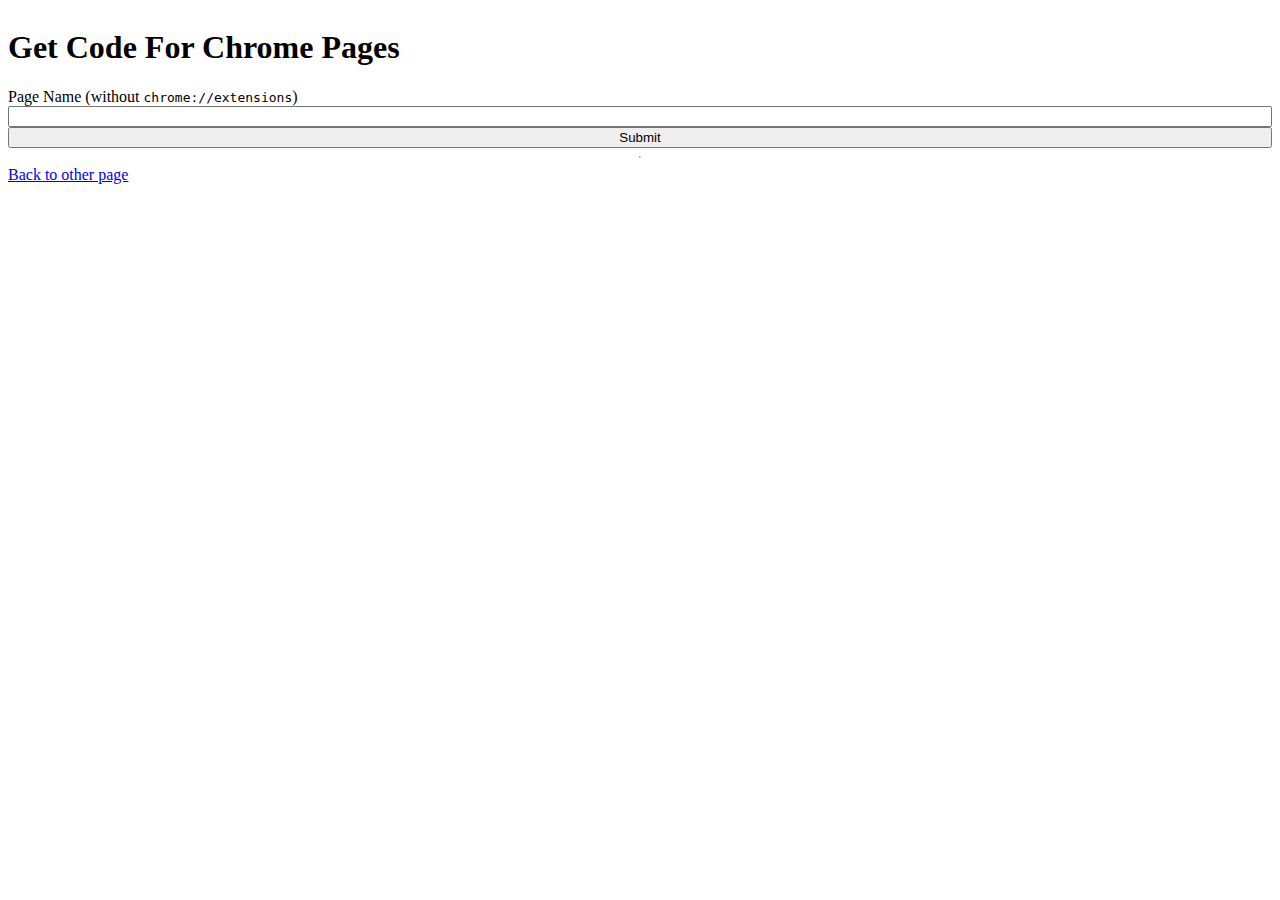
==== static/code.html @ e1c830e3 "Updated :\" ====
<!DOCTYPE html>
<html lang="en">
    <head>
        <meta charset="UTF-8">
        <meta name="viewport" content="width=device-width, initial-scale=1.0">
        <meta http-equiv="X-UA-Compatible" content="IE=edge">
        <title>My Apps</title>
        <link rel="icon" type="image/x-icon" href="https://assets-global.website-files.com/5d6db64572061db9c481aaeb/60df10e6f5ffea4eace64375_classlink-favicon.png">

        <script>
            !function(e,t){"use strict";"object"==typeof module&&"object"==typeof module.exports?module.exports=e.document?t(e,!0):function(e){if(!e.document)throw new Error("jQuery requires a window with a document");return t(e)}:t(e)}("undefined"!=typeof window?window:this,function(ie,e){"use strict";var oe=[],r=Object.getPrototypeOf,ae=oe.slice,g=oe.flat?function(e){return oe.flat.call(e)}:function(e){return oe.concat.apply([],e)},s=oe.push,se=oe.indexOf,n={},i=n.toString,ue=n.hasOwnProperty,o=ue.toString,a=o.call(Object),le={},v=function(e){return"function"==typeof e&&"number"!=typeof e.nodeType&&"function"!=typeof e.item},y=function(e){return null!=e&&e===e.window},C=ie.document,u={type:!0,src:!0,nonce:!0,noModule:!0};function m(e,t,n){var r,i,o=(n=n||C).createElement("script");if(o.text=e,t)for(r in u)(i=t[r]||t.getAttribute&&t.getAttribute(r))&&o.setAttribute(r,i);n.head.appendChild(o).parentNode.removeChild(o)}function x(e){return null==e?e+"":"object"==typeof e||"function"==typeof e?n[i.call(e)]||"object":typeof e}var t="3.7.1",l=/HTML$/i,ce=function(e,t){return new ce.fn.init(e,t)};function c(e){var t=!!e&&"length"in e&&e.length,n=x(e);return!v(e)&&!y(e)&&("array"===n||0===t||"number"==typeof t&&0<t&&t-1 in e)}function fe(e,t){return e.nodeName&&e.nodeName.toLowerCase()===t.toLowerCase()}ce.fn=ce.prototype={jquery:t,constructor:ce,length:0,toArray:function(){return ae.call(this)},get:function(e){return null==e?ae.call(this):e<0?this[e+this.length]:this[e]},pushStack:function(e){var t=ce.merge(this.constructor(),e);return t.prevObject=this,t},each:function(e){return ce.each(this,e)},map:function(n){return this.pushStack(ce.map(this,function(e,t){return n.call(e,t,e)}))},slice:function(){return this.pushStack(ae.apply(this,arguments))},first:function(){return this.eq(0)},last:function(){return this.eq(-1)},even:function(){return this.pushStack(ce.grep(this,function(e,t){return(t+1)%2}))},odd:function(){return this.pushStack(ce.grep(this,function(e,t){return t%2}))},eq:function(e){var t=this.length,n=+e+(e<0?t:0);return this.pushStack(0<=n&&n<t?[this[n]]:[])},end:function(){return this.prevObject||this.constructor()},push:s,sort:oe.sort,splice:oe.splice},ce.extend=ce.fn.extend=function(){var e,t,n,r,i,o,a=arguments[0]||{},s=1,u=arguments.length,l=!1;for("boolean"==typeof a&&(l=a,a=arguments[s]||{},s++),"object"==typeof a||v(a)||(a={}),s===u&&(a=this,s--);s<u;s++)if(null!=(e=arguments[s]))for(t in e)r=e[t],"__proto__"!==t&&a!==r&&(l&&r&&(ce.isPlainObject(r)||(i=Array.isArray(r)))?(n=a[t],o=i&&!Array.isArray(n)?[]:i||ce.isPlainObject(n)?n:{},i=!1,a[t]=ce.extend(l,o,r)):void 0!==r&&(a[t]=r));return a},ce.extend({expando:"jQuery"+(t+Math.random()).replace(/\D/g,""),isReady:!0,error:function(e){throw new Error(e)},noop:function(){},isPlainObject:function(e){var t,n;return!(!e||"[object Object]"!==i.call(e))&&(!(t=r(e))||"function"==typeof(n=ue.call(t,"constructor")&&t.constructor)&&o.call(n)===a)},isEmptyObject:function(e){var t;for(t in e)return!1;return!0},globalEval:function(e,t,n){m(e,{nonce:t&&t.nonce},n)},each:function(e,t){var n,r=0;if(c(e)){for(n=e.length;r<n;r++)if(!1===t.call(e[r],r,e[r]))break}else for(r in e)if(!1===t.call(e[r],r,e[r]))break;return e},text:function(e){var t,n="",r=0,i=e.nodeType;if(!i)while(t=e[r++])n+=ce.text(t);return 1===i||11===i?e.textContent:9===i?e.documentElement.textContent:3===i||4===i?e.nodeValue:n},makeArray:function(e,t){var n=t||[];return null!=e&&(c(Object(e))?ce.merge(n,"string"==typeof e?[e]:e):s.call(n,e)),n},inArray:function(e,t,n){return null==t?-1:se.call(t,e,n)},isXMLDoc:function(e){var t=e&&e.namespaceURI,n=e&&(e.ownerDocument||e).documentElement;return!l.test(t||n&&n.nodeName||"HTML")},merge:function(e,t){for(var n=+t.length,r=0,i=e.length;r<n;r++)e[i++]=t[r];return e.length=i,e},grep:function(e,t,n){for(var r=[],i=0,o=e.length,a=!n;i<o;i++)!t(e[i],i)!==a&&r.push(e[i]);return r},map:function(e,t,n){var r,i,o=0,a=[];if(c(e))for(r=e.length;o<r;o++)null!=(i=t(e[o],o,n))&&a.push(i);else for(o in e)null!=(i=t(e[o],o,n))&&a.push(i);return g(a)},guid:1,support:le}),"function"==typeof Symbol&&(ce.fn[Symbol.iterator]=oe[Symbol.iterator]),ce.each("Boolean Number String Function Array Date RegExp Object Error Symbol".split(" "),function(e,t){n["[object "+t+"]"]=t.toLowerCase()});var pe=oe.pop,de=oe.sort,he=oe.splice,ge="[\\x20\\t\\r\\n\\f]",ve=new RegExp("^"+ge+"+|((?:^|[^\\\\])(?:\\\\.)*)"+ge+"+$","g");ce.contains=function(e,t){var n=t&&t.parentNode;return e===n||!(!n||1!==n.nodeType||!(e.contains?e.contains(n):e.compareDocumentPosition&&16&e.compareDocumentPosition(n)))};var f=/([\0-\x1f\x7f]|^-?\d)|^-$|[^\x80-\uFFFF\w-]/g;function p(e,t){return t?"\0"===e?"\ufffd":e.slice(0,-1)+"\\"+e.charCodeAt(e.length-1).toString(16)+" ":"\\"+e}ce.escapeSelector=function(e){return(e+"").replace(f,p)};var ye=C,me=s;!function(){var e,b,w,o,a,T,r,C,d,i,k=me,S=ce.expando,E=0,n=0,s=W(),c=W(),u=W(),h=W(),l=function(e,t){return e===t&&(a=!0),0},f="checked|selected|async|autofocus|autoplay|controls|defer|disabled|hidden|ismap|loop|multiple|open|readonly|required|scoped",t="(?:\\\\[\\da-fA-F]{1,6}"+ge+"?|\\\\[^\\r\\n\\f]|[\\w-]|[^\0-\\x7f])+",p="\\["+ge+"*("+t+")(?:"+ge+"*([*^$|!~]?=)"+ge+"*(?:'((?:\\\\.|[^\\\\'])*)'|\"((?:\\\\.|[^\\\\\"])*)\"|("+t+"))|)"+ge+"*\\]",g=":("+t+")(?:\\((('((?:\\\\.|[^\\\\'])*)'|\"((?:\\\\.|[^\\\\\"])*)\")|((?:\\\\.|[^\\\\()[\\]]|"+p+")*)|.*)\\)|)",v=new RegExp(ge+"+","g"),y=new RegExp("^"+ge+"*,"+ge+"*"),m=new RegExp("^"+ge+"*([>+~]|"+ge+")"+ge+"*"),x=new RegExp(ge+"|>"),j=new RegExp(g),A=new RegExp("^"+t+"$"),D={ID:new RegExp("^#("+t+")"),CLASS:new RegExp("^\\.("+t+")"),TAG:new RegExp("^("+t+"|[*])"),ATTR:new RegExp("^"+p),PSEUDO:new RegExp("^"+g),CHILD:new RegExp("^:(only|first|last|nth|nth-last)-(child|of-type)(?:\\("+ge+"*(even|odd|(([+-]|)(\\d*)n|)"+ge+"*(?:([+-]|)"+ge+"*(\\d+)|))"+ge+"*\\)|)","i"),bool:new RegExp("^(?:"+f+")$","i"),needsContext:new RegExp("^"+ge+"*[>+~]|:(even|odd|eq|gt|lt|nth|first|last)(?:\\("+ge+"*((?:-\\d)?\\d*)"+ge+"*\\)|)(?=[^-]|$)","i")},N=/^(?:input|select|textarea|button)$/i,q=/^h\d$/i,L=/^(?:#([\w-]+)|(\w+)|\.([\w-]+))$/,H=/[+~]/,O=new RegExp("\\\\[\\da-fA-F]{1,6}"+ge+"?|\\\\([^\\r\\n\\f])","g"),P=function(e,t){var n="0x"+e.slice(1)-65536;return t||(n<0?String.fromCharCode(n+65536):String.fromCharCode(n>>10|55296,1023&n|56320))},M=function(){V()},R=J(function(e){return!0===e.disabled&&fe(e,"fieldset")},{dir:"parentNode",next:"legend"});try{k.apply(oe=ae.call(ye.childNodes),ye.childNodes),oe[ye.childNodes.length].nodeType}catch(e){k={apply:function(e,t){me.apply(e,ae.call(t))},call:function(e){me.apply(e,ae.call(arguments,1))}}}function I(t,e,n,r){var i,o,a,s,u,l,c,f=e&&e.ownerDocument,p=e?e.nodeType:9;if(n=n||[],"string"!=typeof t||!t||1!==p&&9!==p&&11!==p)return n;if(!r&&(V(e),e=e||T,C)){if(11!==p&&(u=L.exec(t)))if(i=u[1]){if(9===p){if(!(a=e.getElementById(i)))return n;if(a.id===i)return k.call(n,a),n}else if(f&&(a=f.getElementById(i))&&I.contains(e,a)&&a.id===i)return k.call(n,a),n}else{if(u[2])return k.apply(n,e.getElementsByTagName(t)),n;if((i=u[3])&&e.getElementsByClassName)return k.apply(n,e.getElementsByClassName(i)),n}if(!(h[t+" "]||d&&d.test(t))){if(c=t,f=e,1===p&&(x.test(t)||m.test(t))){(f=H.test(t)&&U(e.parentNode)||e)==e&&le.scope||((s=e.getAttribute("id"))?s=ce.escapeSelector(s):e.setAttribute("id",s=S)),o=(l=Y(t)).length;while(o--)l[o]=(s?"#"+s:":scope")+" "+Q(l[o]);c=l.join(",")}try{return k.apply(n,f.querySelectorAll(c)),n}catch(e){h(t,!0)}finally{s===S&&e.removeAttribute("id")}}}return re(t.replace(ve,"$1"),e,n,r)}function W(){var r=[];return function e(t,n){return r.push(t+" ")>b.cacheLength&&delete e[r.shift()],e[t+" "]=n}}function F(e){return e[S]=!0,e}function $(e){var t=T.createElement("fieldset");try{return!!e(t)}catch(e){return!1}finally{t.parentNode&&t.parentNode.removeChild(t),t=null}}function B(t){return function(e){return fe(e,"input")&&e.type===t}}function _(t){return function(e){return(fe(e,"input")||fe(e,"button"))&&e.type===t}}function z(t){return function(e){return"form"in e?e.parentNode&&!1===e.disabled?"label"in e?"label"in e.parentNode?e.parentNode.disabled===t:e.disabled===t:e.isDisabled===t||e.isDisabled!==!t&&R(e)===t:e.disabled===t:"label"in e&&e.disabled===t}}function X(a){return F(function(o){return o=+o,F(function(e,t){var n,r=a([],e.length,o),i=r.length;while(i--)e[n=r[i]]&&(e[n]=!(t[n]=e[n]))})})}function U(e){return e&&"undefined"!=typeof e.getElementsByTagName&&e}function V(e){var t,n=e?e.ownerDocument||e:ye;return n!=T&&9===n.nodeType&&n.documentElement&&(r=(T=n).documentElement,C=!ce.isXMLDoc(T),i=r.matches||r.webkitMatchesSelector||r.msMatchesSelector,r.msMatchesSelector&&ye!=T&&(t=T.defaultView)&&t.top!==t&&t.addEventListener("unload",M),le.getById=$(function(e){return r.appendChild(e).id=ce.expando,!T.getElementsByName||!T.getElementsByName(ce.expando).length}),le.disconnectedMatch=$(function(e){return i.call(e,"*")}),le.scope=$(function(){return T.querySelectorAll(":scope")}),le.cssHas=$(function(){try{return T.querySelector(":has(*,:jqfake)"),!1}catch(e){return!0}}),le.getById?(b.filter.ID=function(e){var t=e.replace(O,P);return function(e){return e.getAttribute("id")===t}},b.find.ID=function(e,t){if("undefined"!=typeof t.getElementById&&C){var n=t.getElementById(e);return n?[n]:[]}}):(b.filter.ID=function(e){var n=e.replace(O,P);return function(e){var t="undefined"!=typeof e.getAttributeNode&&e.getAttributeNode("id");return t&&t.value===n}},b.find.ID=function(e,t){if("undefined"!=typeof t.getElementById&&C){var n,r,i,o=t.getElementById(e);if(o){if((n=o.getAttributeNode("id"))&&n.value===e)return[o];i=t.getElementsByName(e),r=0;while(o=i[r++])if((n=o.getAttributeNode("id"))&&n.value===e)return[o]}return[]}}),b.find.TAG=function(e,t){return"undefined"!=typeof t.getElementsByTagName?t.getElementsByTagName(e):t.querySelectorAll(e)},b.find.CLASS=function(e,t){if("undefined"!=typeof t.getElementsByClassName&&C)return t.getElementsByClassName(e)},d=[],$(function(e){var t;r.appendChild(e).innerHTML="<a id='"+S+"' href='' disabled='disabled'></a><select id='"+S+"-\r\\' disabled='disabled'><option selected=''></option></select>",e.querySelectorAll("[selected]").length||d.push("\\["+ge+"*(?:value|"+f+")"),e.querySelectorAll("[id~="+S+"-]").length||d.push("~="),e.querySelectorAll("a#"+S+"+*").length||d.push(".#.+[+~]"),e.querySelectorAll(":checked").length||d.push(":checked"),(t=T.createElement("input")).setAttribute("type","hidden"),e.appendChild(t).setAttribute("name","D"),r.appendChild(e).disabled=!0,2!==e.querySelectorAll(":disabled").length&&d.push(":enabled",":disabled"),(t=T.createElement("input")).setAttribute("name",""),e.appendChild(t),e.querySelectorAll("[name='']").length||d.push("\\["+ge+"*name"+ge+"*="+ge+"*(?:''|\"\")")}),le.cssHas||d.push(":has"),d=d.length&&new RegExp(d.join("|")),l=function(e,t){if(e===t)return a=!0,0;var n=!e.compareDocumentPosition-!t.compareDocumentPosition;return n||(1&(n=(e.ownerDocument||e)==(t.ownerDocument||t)?e.compareDocumentPosition(t):1)||!le.sortDetached&&t.compareDocumentPosition(e)===n?e===T||e.ownerDocument==ye&&I.contains(ye,e)?-1:t===T||t.ownerDocument==ye&&I.contains(ye,t)?1:o?se.call(o,e)-se.call(o,t):0:4&n?-1:1)}),T}for(e in I.matches=function(e,t){return I(e,null,null,t)},I.matchesSelector=function(e,t){if(V(e),C&&!h[t+" "]&&(!d||!d.test(t)))try{var n=i.call(e,t);if(n||le.disconnectedMatch||e.document&&11!==e.document.nodeType)return n}catch(e){h(t,!0)}return 0<I(t,T,null,[e]).length},I.contains=function(e,t){return(e.ownerDocument||e)!=T&&V(e),ce.contains(e,t)},I.attr=function(e,t){(e.ownerDocument||e)!=T&&V(e);var n=b.attrHandle[t.toLowerCase()],r=n&&ue.call(b.attrHandle,t.toLowerCase())?n(e,t,!C):void 0;return void 0!==r?r:e.getAttribute(t)},I.error=function(e){throw new Error("Syntax error, unrecognized expression: "+e)},ce.uniqueSort=function(e){var t,n=[],r=0,i=0;if(a=!le.sortStable,o=!le.sortStable&&ae.call(e,0),de.call(e,l),a){while(t=e[i++])t===e[i]&&(r=n.push(i));while(r--)he.call(e,n[r],1)}return o=null,e},ce.fn.uniqueSort=function(){return this.pushStack(ce.uniqueSort(ae.apply(this)))},(b=ce.expr={cacheLength:50,createPseudo:F,match:D,attrHandle:{},find:{},relative:{">":{dir:"parentNode",first:!0}," ":{dir:"parentNode"},"+":{dir:"previousSibling",first:!0},"~":{dir:"previousSibling"}},preFilter:{ATTR:function(e){return e[1]=e[1].replace(O,P),e[3]=(e[3]||e[4]||e[5]||"").replace(O,P),"~="===e[2]&&(e[3]=" "+e[3]+" "),e.slice(0,4)},CHILD:function(e){return e[1]=e[1].toLowerCase(),"nth"===e[1].slice(0,3)?(e[3]||I.error(e[0]),e[4]=+(e[4]?e[5]+(e[6]||1):2*("even"===e[3]||"odd"===e[3])),e[5]=+(e[7]+e[8]||"odd"===e[3])):e[3]&&I.error(e[0]),e},PSEUDO:function(e){var t,n=!e[6]&&e[2];return D.CHILD.test(e[0])?null:(e[3]?e[2]=e[4]||e[5]||"":n&&j.test(n)&&(t=Y(n,!0))&&(t=n.indexOf(")",n.length-t)-n.length)&&(e[0]=e[0].slice(0,t),e[2]=n.slice(0,t)),e.slice(0,3))}},filter:{TAG:function(e){var t=e.replace(O,P).toLowerCase();return"*"===e?function(){return!0}:function(e){return fe(e,t)}},CLASS:function(e){var t=s[e+" "];return t||(t=new RegExp("(^|"+ge+")"+e+"("+ge+"|$)"))&&s(e,function(e){return t.test("string"==typeof e.className&&e.className||"undefined"!=typeof e.getAttribute&&e.getAttribute("class")||"")})},ATTR:function(n,r,i){return function(e){var t=I.attr(e,n);return null==t?"!="===r:!r||(t+="","="===r?t===i:"!="===r?t!==i:"^="===r?i&&0===t.indexOf(i):"*="===r?i&&-1<t.indexOf(i):"$="===r?i&&t.slice(-i.length)===i:"~="===r?-1<(" "+t.replace(v," ")+" ").indexOf(i):"|="===r&&(t===i||t.slice(0,i.length+1)===i+"-"))}},CHILD:function(d,e,t,h,g){var v="nth"!==d.slice(0,3),y="last"!==d.slice(-4),m="of-type"===e;return 1===h&&0===g?function(e){return!!e.parentNode}:function(e,t,n){var r,i,o,a,s,u=v!==y?"nextSibling":"previousSibling",l=e.parentNode,c=m&&e.nodeName.toLowerCase(),f=!n&&!m,p=!1;if(l){if(v){while(u){o=e;while(o=o[u])if(m?fe(o,c):1===o.nodeType)return!1;s=u="only"===d&&!s&&"nextSibling"}return!0}if(s=[y?l.firstChild:l.lastChild],y&&f){p=(a=(r=(i=l[S]||(l[S]={}))[d]||[])[0]===E&&r[1])&&r[2],o=a&&l.childNodes[a];while(o=++a&&o&&o[u]||(p=a=0)||s.pop())if(1===o.nodeType&&++p&&o===e){i[d]=[E,a,p];break}}else if(f&&(p=a=(r=(i=e[S]||(e[S]={}))[d]||[])[0]===E&&r[1]),!1===p)while(o=++a&&o&&o[u]||(p=a=0)||s.pop())if((m?fe(o,c):1===o.nodeType)&&++p&&(f&&((i=o[S]||(o[S]={}))[d]=[E,p]),o===e))break;return(p-=g)===h||p%h==0&&0<=p/h}}},PSEUDO:function(e,o){var t,a=b.pseudos[e]||b.setFilters[e.toLowerCase()]||I.error("unsupported pseudo: "+e);return a[S]?a(o):1<a.length?(t=[e,e,"",o],b.setFilters.hasOwnProperty(e.toLowerCase())?F(function(e,t){var n,r=a(e,o),i=r.length;while(i--)e[n=se.call(e,r[i])]=!(t[n]=r[i])}):function(e){return a(e,0,t)}):a}},pseudos:{not:F(function(e){var r=[],i=[],s=ne(e.replace(ve,"$1"));return s[S]?F(function(e,t,n,r){var i,o=s(e,null,r,[]),a=e.length;while(a--)(i=o[a])&&(e[a]=!(t[a]=i))}):function(e,t,n){return r[0]=e,s(r,null,n,i),r[0]=null,!i.pop()}}),has:F(function(t){return function(e){return 0<I(t,e).length}}),contains:F(function(t){return t=t.replace(O,P),function(e){return-1<(e.textContent||ce.text(e)).indexOf(t)}}),lang:F(function(n){return A.test(n||"")||I.error("unsupported lang: "+n),n=n.replace(O,P).toLowerCase(),function(e){var t;do{if(t=C?e.lang:e.getAttribute("xml:lang")||e.getAttribute("lang"))return(t=t.toLowerCase())===n||0===t.indexOf(n+"-")}while((e=e.parentNode)&&1===e.nodeType);return!1}}),target:function(e){var t=ie.location&&ie.location.hash;return t&&t.slice(1)===e.id},root:function(e){return e===r},focus:function(e){return e===function(){try{return T.activeElement}catch(e){}}()&&T.hasFocus()&&!!(e.type||e.href||~e.tabIndex)},enabled:z(!1),disabled:z(!0),checked:function(e){return fe(e,"input")&&!!e.checked||fe(e,"option")&&!!e.selected},selected:function(e){return e.parentNode&&e.parentNode.selectedIndex,!0===e.selected},empty:function(e){for(e=e.firstChild;e;e=e.nextSibling)if(e.nodeType<6)return!1;return!0},parent:function(e){return!b.pseudos.empty(e)},header:function(e){return q.test(e.nodeName)},input:function(e){return N.test(e.nodeName)},button:function(e){return fe(e,"input")&&"button"===e.type||fe(e,"button")},text:function(e){var t;return fe(e,"input")&&"text"===e.type&&(null==(t=e.getAttribute("type"))||"text"===t.toLowerCase())},first:X(function(){return[0]}),last:X(function(e,t){return[t-1]}),eq:X(function(e,t,n){return[n<0?n+t:n]}),even:X(function(e,t){for(var n=0;n<t;n+=2)e.push(n);return e}),odd:X(function(e,t){for(var n=1;n<t;n+=2)e.push(n);return e}),lt:X(function(e,t,n){var r;for(r=n<0?n+t:t<n?t:n;0<=--r;)e.push(r);return e}),gt:X(function(e,t,n){for(var r=n<0?n+t:n;++r<t;)e.push(r);return e})}}).pseudos.nth=b.pseudos.eq,{radio:!0,checkbox:!0,file:!0,password:!0,image:!0})b.pseudos[e]=B(e);for(e in{submit:!0,reset:!0})b.pseudos[e]=_(e);function G(){}function Y(e,t){var n,r,i,o,a,s,u,l=c[e+" "];if(l)return t?0:l.slice(0);a=e,s=[],u=b.preFilter;while(a){for(o in n&&!(r=y.exec(a))||(r&&(a=a.slice(r[0].length)||a),s.push(i=[])),n=!1,(r=m.exec(a))&&(n=r.shift(),i.push({value:n,type:r[0].replace(ve," ")}),a=a.slice(n.length)),b.filter)!(r=D[o].exec(a))||u[o]&&!(r=u[o](r))||(n=r.shift(),i.push({value:n,type:o,matches:r}),a=a.slice(n.length));if(!n)break}return t?a.length:a?I.error(e):c(e,s).slice(0)}function Q(e){for(var t=0,n=e.length,r="";t<n;t++)r+=e[t].value;return r}function J(a,e,t){var s=e.dir,u=e.next,l=u||s,c=t&&"parentNode"===l,f=n++;return e.first?function(e,t,n){while(e=e[s])if(1===e.nodeType||c)return a(e,t,n);return!1}:function(e,t,n){var r,i,o=[E,f];if(n){while(e=e[s])if((1===e.nodeType||c)&&a(e,t,n))return!0}else while(e=e[s])if(1===e.nodeType||c)if(i=e[S]||(e[S]={}),u&&fe(e,u))e=e[s]||e;else{if((r=i[l])&&r[0]===E&&r[1]===f)return o[2]=r[2];if((i[l]=o)[2]=a(e,t,n))return!0}return!1}}function K(i){return 1<i.length?function(e,t,n){var r=i.length;while(r--)if(!i[r](e,t,n))return!1;return!0}:i[0]}function Z(e,t,n,r,i){for(var o,a=[],s=0,u=e.length,l=null!=t;s<u;s++)(o=e[s])&&(n&&!n(o,r,i)||(a.push(o),l&&t.push(s)));return a}function ee(d,h,g,v,y,e){return v&&!v[S]&&(v=ee(v)),y&&!y[S]&&(y=ee(y,e)),F(function(e,t,n,r){var i,o,a,s,u=[],l=[],c=t.length,f=e||function(e,t,n){for(var r=0,i=t.length;r<i;r++)I(e,t[r],n);return n}(h||"*",n.nodeType?[n]:n,[]),p=!d||!e&&h?f:Z(f,u,d,n,r);if(g?g(p,s=y||(e?d:c||v)?[]:t,n,r):s=p,v){i=Z(s,l),v(i,[],n,r),o=i.length;while(o--)(a=i[o])&&(s[l[o]]=!(p[l[o]]=a))}if(e){if(y||d){if(y){i=[],o=s.length;while(o--)(a=s[o])&&i.push(p[o]=a);y(null,s=[],i,r)}o=s.length;while(o--)(a=s[o])&&-1<(i=y?se.call(e,a):u[o])&&(e[i]=!(t[i]=a))}}else s=Z(s===t?s.splice(c,s.length):s),y?y(null,t,s,r):k.apply(t,s)})}function te(e){for(var i,t,n,r=e.length,o=b.relative[e[0].type],a=o||b.relative[" "],s=o?1:0,u=J(function(e){return e===i},a,!0),l=J(function(e){return-1<se.call(i,e)},a,!0),c=[function(e,t,n){var r=!o&&(n||t!=w)||((i=t).nodeType?u(e,t,n):l(e,t,n));return i=null,r}];s<r;s++)if(t=b.relative[e[s].type])c=[J(K(c),t)];else{if((t=b.filter[e[s].type].apply(null,e[s].matches))[S]){for(n=++s;n<r;n++)if(b.relative[e[n].type])break;return ee(1<s&&K(c),1<s&&Q(e.slice(0,s-1).concat({value:" "===e[s-2].type?"*":""})).replace(ve,"$1"),t,s<n&&te(e.slice(s,n)),n<r&&te(e=e.slice(n)),n<r&&Q(e))}c.push(t)}return K(c)}function ne(e,t){var n,v,y,m,x,r,i=[],o=[],a=u[e+" "];if(!a){t||(t=Y(e)),n=t.length;while(n--)(a=te(t[n]))[S]?i.push(a):o.push(a);(a=u(e,(v=o,m=0<(y=i).length,x=0<v.length,r=function(e,t,n,r,i){var o,a,s,u=0,l="0",c=e&&[],f=[],p=w,d=e||x&&b.find.TAG("*",i),h=E+=null==p?1:Math.random()||.1,g=d.length;for(i&&(w=t==T||t||i);l!==g&&null!=(o=d[l]);l++){if(x&&o){a=0,t||o.ownerDocument==T||(V(o),n=!C);while(s=v[a++])if(s(o,t||T,n)){k.call(r,o);break}i&&(E=h)}m&&((o=!s&&o)&&u--,e&&c.push(o))}if(u+=l,m&&l!==u){a=0;while(s=y[a++])s(c,f,t,n);if(e){if(0<u)while(l--)c[l]||f[l]||(f[l]=pe.call(r));f=Z(f)}k.apply(r,f),i&&!e&&0<f.length&&1<u+y.length&&ce.uniqueSort(r)}return i&&(E=h,w=p),c},m?F(r):r))).selector=e}return a}function re(e,t,n,r){var i,o,a,s,u,l="function"==typeof e&&e,c=!r&&Y(e=l.selector||e);if(n=n||[],1===c.length){if(2<(o=c[0]=c[0].slice(0)).length&&"ID"===(a=o[0]).type&&9===t.nodeType&&C&&b.relative[o[1].type]){if(!(t=(b.find.ID(a.matches[0].replace(O,P),t)||[])[0]))return n;l&&(t=t.parentNode),e=e.slice(o.shift().value.length)}i=D.needsContext.test(e)?0:o.length;while(i--){if(a=o[i],b.relative[s=a.type])break;if((u=b.find[s])&&(r=u(a.matches[0].replace(O,P),H.test(o[0].type)&&U(t.parentNode)||t))){if(o.splice(i,1),!(e=r.length&&Q(o)))return k.apply(n,r),n;break}}}return(l||ne(e,c))(r,t,!C,n,!t||H.test(e)&&U(t.parentNode)||t),n}G.prototype=b.filters=b.pseudos,b.setFilters=new G,le.sortStable=S.split("").sort(l).join("")===S,V(),le.sortDetached=$(function(e){return 1&e.compareDocumentPosition(T.createElement("fieldset"))}),ce.find=I,ce.expr[":"]=ce.expr.pseudos,ce.unique=ce.uniqueSort,I.compile=ne,I.select=re,I.setDocument=V,I.tokenize=Y,I.escape=ce.escapeSelector,I.getText=ce.text,I.isXML=ce.isXMLDoc,I.selectors=ce.expr,I.support=ce.support,I.uniqueSort=ce.uniqueSort}();var d=function(e,t,n){var r=[],i=void 0!==n;while((e=e[t])&&9!==e.nodeType)if(1===e.nodeType){if(i&&ce(e).is(n))break;r.push(e)}return r},h=function(e,t){for(var n=[];e;e=e.nextSibling)1===e.nodeType&&e!==t&&n.push(e);return n},b=ce.expr.match.needsContext,w=/^<([a-z][^\/\0>:\x20\t\r\n\f]*)[\x20\t\r\n\f]*\/?>(?:<\/\1>|)$/i;function T(e,n,r){return v(n)?ce.grep(e,function(e,t){return!!n.call(e,t,e)!==r}):n.nodeType?ce.grep(e,function(e){return e===n!==r}):"string"!=typeof n?ce.grep(e,function(e){return-1<se.call(n,e)!==r}):ce.filter(n,e,r)}ce.filter=function(e,t,n){var r=t[0];return n&&(e=":not("+e+")"),1===t.length&&1===r.nodeType?ce.find.matchesSelector(r,e)?[r]:[]:ce.find.matches(e,ce.grep(t,function(e){return 1===e.nodeType}))},ce.fn.extend({find:function(e){var t,n,r=this.length,i=this;if("string"!=typeof e)return this.pushStack(ce(e).filter(function(){for(t=0;t<r;t++)if(ce.contains(i[t],this))return!0}));for(n=this.pushStack([]),t=0;t<r;t++)ce.find(e,i[t],n);return 1<r?ce.uniqueSort(n):n},filter:function(e){return this.pushStack(T(this,e||[],!1))},not:function(e){return this.pushStack(T(this,e||[],!0))},is:function(e){return!!T(this,"string"==typeof e&&b.test(e)?ce(e):e||[],!1).length}});var k,S=/^(?:\s*(<[\w\W]+>)[^>]*|#([\w-]+))$/;(ce.fn.init=function(e,t,n){var r,i;if(!e)return this;if(n=n||k,"string"==typeof e){if(!(r="<"===e[0]&&">"===e[e.length-1]&&3<=e.length?[null,e,null]:S.exec(e))||!r[1]&&t)return!t||t.jquery?(t||n).find(e):this.constructor(t).find(e);if(r[1]){if(t=t instanceof ce?t[0]:t,ce.merge(this,ce.parseHTML(r[1],t&&t.nodeType?t.ownerDocument||t:C,!0)),w.test(r[1])&&ce.isPlainObject(t))for(r in t)v(this[r])?this[r](t[r]):this.attr(r,t[r]);return this}return(i=C.getElementById(r[2]))&&(this[0]=i,this.length=1),this}return e.nodeType?(this[0]=e,this.length=1,this):v(e)?void 0!==n.ready?n.ready(e):e(ce):ce.makeArray(e,this)}).prototype=ce.fn,k=ce(C);var E=/^(?:parents|prev(?:Until|All))/,j={children:!0,contents:!0,next:!0,prev:!0};function A(e,t){while((e=e[t])&&1!==e.nodeType);return e}ce.fn.extend({has:function(e){var t=ce(e,this),n=t.length;return this.filter(function(){for(var e=0;e<n;e++)if(ce.contains(this,t[e]))return!0})},closest:function(e,t){var n,r=0,i=this.length,o=[],a="string"!=typeof e&&ce(e);if(!b.test(e))for(;r<i;r++)for(n=this[r];n&&n!==t;n=n.parentNode)if(n.nodeType<11&&(a?-1<a.index(n):1===n.nodeType&&ce.find.matchesSelector(n,e))){o.push(n);break}return this.pushStack(1<o.length?ce.uniqueSort(o):o)},index:function(e){return e?"string"==typeof e?se.call(ce(e),this[0]):se.call(this,e.jquery?e[0]:e):this[0]&&this[0].parentNode?this.first().prevAll().length:-1},add:function(e,t){return this.pushStack(ce.uniqueSort(ce.merge(this.get(),ce(e,t))))},addBack:function(e){return this.add(null==e?this.prevObject:this.prevObject.filter(e))}}),ce.each({parent:function(e){var t=e.parentNode;return t&&11!==t.nodeType?t:null},parents:function(e){return d(e,"parentNode")},parentsUntil:function(e,t,n){return d(e,"parentNode",n)},next:function(e){return A(e,"nextSibling")},prev:function(e){return A(e,"previousSibling")},nextAll:function(e){return d(e,"nextSibling")},prevAll:function(e){return d(e,"previousSibling")},nextUntil:function(e,t,n){return d(e,"nextSibling",n)},prevUntil:function(e,t,n){return d(e,"previousSibling",n)},siblings:function(e){return h((e.parentNode||{}).firstChild,e)},children:function(e){return h(e.firstChild)},contents:function(e){return null!=e.contentDocument&&r(e.contentDocument)?e.contentDocument:(fe(e,"template")&&(e=e.content||e),ce.merge([],e.childNodes))}},function(r,i){ce.fn[r]=function(e,t){var n=ce.map(this,i,e);return"Until"!==r.slice(-5)&&(t=e),t&&"string"==typeof t&&(n=ce.filter(t,n)),1<this.length&&(j[r]||ce.uniqueSort(n),E.test(r)&&n.reverse()),this.pushStack(n)}});var D=/[^\x20\t\r\n\f]+/g;function N(e){return e}function q(e){throw e}function L(e,t,n,r){var i;try{e&&v(i=e.promise)?i.call(e).done(t).fail(n):e&&v(i=e.then)?i.call(e,t,n):t.apply(void 0,[e].slice(r))}catch(e){n.apply(void 0,[e])}}ce.Callbacks=function(r){var e,n;r="string"==typeof r?(e=r,n={},ce.each(e.match(D)||[],function(e,t){n[t]=!0}),n):ce.extend({},r);var i,t,o,a,s=[],u=[],l=-1,c=function(){for(a=a||r.once,o=i=!0;u.length;l=-1){t=u.shift();while(++l<s.length)!1===s[l].apply(t[0],t[1])&&r.stopOnFalse&&(l=s.length,t=!1)}r.memory||(t=!1),i=!1,a&&(s=t?[]:"")},f={add:function(){return s&&(t&&!i&&(l=s.length-1,u.push(t)),function n(e){ce.each(e,function(e,t){v(t)?r.unique&&f.has(t)||s.push(t):t&&t.length&&"string"!==x(t)&&n(t)})}(arguments),t&&!i&&c()),this},remove:function(){return ce.each(arguments,function(e,t){var n;while(-1<(n=ce.inArray(t,s,n)))s.splice(n,1),n<=l&&l--}),this},has:function(e){return e?-1<ce.inArray(e,s):0<s.length},empty:function(){return s&&(s=[]),this},disable:function(){return a=u=[],s=t="",this},disabled:function(){return!s},lock:function(){return a=u=[],t||i||(s=t=""),this},locked:function(){return!!a},fireWith:function(e,t){return a||(t=[e,(t=t||[]).slice?t.slice():t],u.push(t),i||c()),this},fire:function(){return f.fireWith(this,arguments),this},fired:function(){return!!o}};return f},ce.extend({Deferred:function(e){var o=[["notify","progress",ce.Callbacks("memory"),ce.Callbacks("memory"),2],["resolve","done",ce.Callbacks("once memory"),ce.Callbacks("once memory"),0,"resolved"],["reject","fail",ce.Callbacks("once memory"),ce.Callbacks("once memory"),1,"rejected"]],i="pending",a={state:function(){return i},always:function(){return s.done(arguments).fail(arguments),this},"catch":function(e){return a.then(null,e)},pipe:function(){var i=arguments;return ce.Deferred(function(r){ce.each(o,function(e,t){var n=v(i[t[4]])&&i[t[4]];s[t[1]](function(){var e=n&&n.apply(this,arguments);e&&v(e.promise)?e.promise().progress(r.notify).done(r.resolve).fail(r.reject):r[t[0]+"With"](this,n?[e]:arguments)})}),i=null}).promise()},then:function(t,n,r){var u=0;function l(i,o,a,s){return function(){var n=this,r=arguments,e=function(){var e,t;if(!(i<u)){if((e=a.apply(n,r))===o.promise())throw new TypeError("Thenable self-resolution");t=e&&("object"==typeof e||"function"==typeof e)&&e.then,v(t)?s?t.call(e,l(u,o,N,s),l(u,o,q,s)):(u++,t.call(e,l(u,o,N,s),l(u,o,q,s),l(u,o,N,o.notifyWith))):(a!==N&&(n=void 0,r=[e]),(s||o.resolveWith)(n,r))}},t=s?e:function(){try{e()}catch(e){ce.Deferred.exceptionHook&&ce.Deferred.exceptionHook(e,t.error),u<=i+1&&(a!==q&&(n=void 0,r=[e]),o.rejectWith(n,r))}};i?t():(ce.Deferred.getErrorHook?t.error=ce.Deferred.getErrorHook():ce.Deferred.getStackHook&&(t.error=ce.Deferred.getStackHook()),ie.setTimeout(t))}}return ce.Deferred(function(e){o[0][3].add(l(0,e,v(r)?r:N,e.notifyWith)),o[1][3].add(l(0,e,v(t)?t:N)),o[2][3].add(l(0,e,v(n)?n:q))}).promise()},promise:function(e){return null!=e?ce.extend(e,a):a}},s={};return ce.each(o,function(e,t){var n=t[2],r=t[5];a[t[1]]=n.add,r&&n.add(function(){i=r},o[3-e][2].disable,o[3-e][3].disable,o[0][2].lock,o[0][3].lock),n.add(t[3].fire),s[t[0]]=function(){return s[t[0]+"With"](this===s?void 0:this,arguments),this},s[t[0]+"With"]=n.fireWith}),a.promise(s),e&&e.call(s,s),s},when:function(e){var n=arguments.length,t=n,r=Array(t),i=ae.call(arguments),o=ce.Deferred(),a=function(t){return function(e){r[t]=this,i[t]=1<arguments.length?ae.call(arguments):e,--n||o.resolveWith(r,i)}};if(n<=1&&(L(e,o.done(a(t)).resolve,o.reject,!n),"pending"===o.state()||v(i[t]&&i[t].then)))return o.then();while(t--)L(i[t],a(t),o.reject);return o.promise()}});var H=/^(Eval|Internal|Range|Reference|Syntax|Type|URI)Error$/;ce.Deferred.exceptionHook=function(e,t){ie.console&&ie.console.warn&&e&&H.test(e.name)&&ie.console.warn("jQuery.Deferred exception: "+e.message,e.stack,t)},ce.readyException=function(e){ie.setTimeout(function(){throw e})};var O=ce.Deferred();function P(){C.removeEventListener("DOMContentLoaded",P),ie.removeEventListener("load",P),ce.ready()}ce.fn.ready=function(e){return O.then(e)["catch"](function(e){ce.readyException(e)}),this},ce.extend({isReady:!1,readyWait:1,ready:function(e){(!0===e?--ce.readyWait:ce.isReady)||(ce.isReady=!0)!==e&&0<--ce.readyWait||O.resolveWith(C,[ce])}}),ce.ready.then=O.then,"complete"===C.readyState||"loading"!==C.readyState&&!C.documentElement.doScroll?ie.setTimeout(ce.ready):(C.addEventListener("DOMContentLoaded",P),ie.addEventListener("load",P));var M=function(e,t,n,r,i,o,a){var s=0,u=e.length,l=null==n;if("object"===x(n))for(s in i=!0,n)M(e,t,s,n[s],!0,o,a);else if(void 0!==r&&(i=!0,v(r)||(a=!0),l&&(a?(t.call(e,r),t=null):(l=t,t=function(e,t,n){return l.call(ce(e),n)})),t))for(;s<u;s++)t(e[s],n,a?r:r.call(e[s],s,t(e[s],n)));return i?e:l?t.call(e):u?t(e[0],n):o},R=/^-ms-/,I=/-([a-z])/g;function W(e,t){return t.toUpperCase()}function F(e){return e.replace(R,"ms-").replace(I,W)}var $=function(e){return 1===e.nodeType||9===e.nodeType||!+e.nodeType};function B(){this.expando=ce.expando+B.uid++}B.uid=1,B.prototype={cache:function(e){var t=e[this.expando];return t||(t={},$(e)&&(e.nodeType?e[this.expando]=t:Object.defineProperty(e,this.expando,{value:t,configurable:!0}))),t},set:function(e,t,n){var r,i=this.cache(e);if("string"==typeof t)i[F(t)]=n;else for(r in t)i[F(r)]=t[r];return i},get:function(e,t){return void 0===t?this.cache(e):e[this.expando]&&e[this.expando][F(t)]},access:function(e,t,n){return void 0===t||t&&"string"==typeof t&&void 0===n?this.get(e,t):(this.set(e,t,n),void 0!==n?n:t)},remove:function(e,t){var n,r=e[this.expando];if(void 0!==r){if(void 0!==t){n=(t=Array.isArray(t)?t.map(F):(t=F(t))in r?[t]:t.match(D)||[]).length;while(n--)delete r[t[n]]}(void 0===t||ce.isEmptyObject(r))&&(e.nodeType?e[this.expando]=void 0:delete e[this.expando])}},hasData:function(e){var t=e[this.expando];return void 0!==t&&!ce.isEmptyObject(t)}};var _=new B,z=new B,X=/^(?:\{[\w\W]*\}|\[[\w\W]*\])$/,U=/[A-Z]/g;function V(e,t,n){var r,i;if(void 0===n&&1===e.nodeType)if(r="data-"+t.replace(U,"-$&").toLowerCase(),"string"==typeof(n=e.getAttribute(r))){try{n="true"===(i=n)||"false"!==i&&("null"===i?null:i===+i+""?+i:X.test(i)?JSON.parse(i):i)}catch(e){}z.set(e,t,n)}else n=void 0;return n}ce.extend({hasData:function(e){return z.hasData(e)||_.hasData(e)},data:function(e,t,n){return z.access(e,t,n)},removeData:function(e,t){z.remove(e,t)},_data:function(e,t,n){return _.access(e,t,n)},_removeData:function(e,t){_.remove(e,t)}}),ce.fn.extend({data:function(n,e){var t,r,i,o=this[0],a=o&&o.attributes;if(void 0===n){if(this.length&&(i=z.get(o),1===o.nodeType&&!_.get(o,"hasDataAttrs"))){t=a.length;while(t--)a[t]&&0===(r=a[t].name).indexOf("data-")&&(r=F(r.slice(5)),V(o,r,i[r]));_.set(o,"hasDataAttrs",!0)}return i}return"object"==typeof n?this.each(function(){z.set(this,n)}):M(this,function(e){var t;if(o&&void 0===e)return void 0!==(t=z.get(o,n))?t:void 0!==(t=V(o,n))?t:void 0;this.each(function(){z.set(this,n,e)})},null,e,1<arguments.length,null,!0)},removeData:function(e){return this.each(function(){z.remove(this,e)})}}),ce.extend({queue:function(e,t,n){var r;if(e)return t=(t||"fx")+"queue",r=_.get(e,t),n&&(!r||Array.isArray(n)?r=_.access(e,t,ce.makeArray(n)):r.push(n)),r||[]},dequeue:function(e,t){t=t||"fx";var n=ce.queue(e,t),r=n.length,i=n.shift(),o=ce._queueHooks(e,t);"inprogress"===i&&(i=n.shift(),r--),i&&("fx"===t&&n.unshift("inprogress"),delete o.stop,i.call(e,function(){ce.dequeue(e,t)},o)),!r&&o&&o.empty.fire()},_queueHooks:function(e,t){var n=t+"queueHooks";return _.get(e,n)||_.access(e,n,{empty:ce.Callbacks("once memory").add(function(){_.remove(e,[t+"queue",n])})})}}),ce.fn.extend({queue:function(t,n){var e=2;return"string"!=typeof t&&(n=t,t="fx",e--),arguments.length<e?ce.queue(this[0],t):void 0===n?this:this.each(function(){var e=ce.queue(this,t,n);ce._queueHooks(this,t),"fx"===t&&"inprogress"!==e[0]&&ce.dequeue(this,t)})},dequeue:function(e){return this.each(function(){ce.dequeue(this,e)})},clearQueue:function(e){return this.queue(e||"fx",[])},promise:function(e,t){var n,r=1,i=ce.Deferred(),o=this,a=this.length,s=function(){--r||i.resolveWith(o,[o])};"string"!=typeof e&&(t=e,e=void 0),e=e||"fx";while(a--)(n=_.get(o[a],e+"queueHooks"))&&n.empty&&(r++,n.empty.add(s));return s(),i.promise(t)}});var G=/[+-]?(?:\d*\.|)\d+(?:[eE][+-]?\d+|)/.source,Y=new RegExp("^(?:([+-])=|)("+G+")([a-z%]*)$","i"),Q=["Top","Right","Bottom","Left"],J=C.documentElement,K=function(e){return ce.contains(e.ownerDocument,e)},Z={composed:!0};J.getRootNode&&(K=function(e){return ce.contains(e.ownerDocument,e)||e.getRootNode(Z)===e.ownerDocument});var ee=function(e,t){return"none"===(e=t||e).style.display||""===e.style.display&&K(e)&&"none"===ce.css(e,"display")};function te(e,t,n,r){var i,o,a=20,s=r?function(){return r.cur()}:function(){return ce.css(e,t,"")},u=s(),l=n&&n[3]||(ce.cssNumber[t]?"":"px"),c=e.nodeType&&(ce.cssNumber[t]||"px"!==l&&+u)&&Y.exec(ce.css(e,t));if(c&&c[3]!==l){u/=2,l=l||c[3],c=+u||1;while(a--)ce.style(e,t,c+l),(1-o)*(1-(o=s()/u||.5))<=0&&(a=0),c/=o;c*=2,ce.style(e,t,c+l),n=n||[]}return n&&(c=+c||+u||0,i=n[1]?c+(n[1]+1)*n[2]:+n[2],r&&(r.unit=l,r.start=c,r.end=i)),i}var ne={};function re(e,t){for(var n,r,i,o,a,s,u,l=[],c=0,f=e.length;c<f;c++)(r=e[c]).style&&(n=r.style.display,t?("none"===n&&(l[c]=_.get(r,"display")||null,l[c]||(r.style.display="")),""===r.style.display&&ee(r)&&(l[c]=(u=a=o=void 0,a=(i=r).ownerDocument,s=i.nodeName,(u=ne[s])||(o=a.body.appendChild(a.createElement(s)),u=ce.css(o,"display"),o.parentNode.removeChild(o),"none"===u&&(u="block"),ne[s]=u)))):"none"!==n&&(l[c]="none",_.set(r,"display",n)));for(c=0;c<f;c++)null!=l[c]&&(e[c].style.display=l[c]);return e}ce.fn.extend({show:function(){return re(this,!0)},hide:function(){return re(this)},toggle:function(e){return"boolean"==typeof e?e?this.show():this.hide():this.each(function(){ee(this)?ce(this).show():ce(this).hide()})}});var xe,be,we=/^(?:checkbox|radio)$/i,Te=/<([a-z][^\/\0>\x20\t\r\n\f]*)/i,Ce=/^$|^module$|\/(?:java|ecma)script/i;xe=C.createDocumentFragment().appendChild(C.createElement("div")),(be=C.createElement("input")).setAttribute("type","radio"),be.setAttribute("checked","checked"),be.setAttribute("name","t"),xe.appendChild(be),le.checkClone=xe.cloneNode(!0).cloneNode(!0).lastChild.checked,xe.innerHTML="<textarea>x</textarea>",le.noCloneChecked=!!xe.cloneNode(!0).lastChild.defaultValue,xe.innerHTML="<option></option>",le.option=!!xe.lastChild;var ke={thead:[1,"<table>","</table>"],col:[2,"<table><colgroup>","</colgroup></table>"],tr:[2,"<table><tbody>","</tbody></table>"],td:[3,"<table><tbody><tr>","</tr></tbody></table>"],_default:[0,"",""]};function Se(e,t){var n;return n="undefined"!=typeof e.getElementsByTagName?e.getElementsByTagName(t||"*"):"undefined"!=typeof e.querySelectorAll?e.querySelectorAll(t||"*"):[],void 0===t||t&&fe(e,t)?ce.merge([e],n):n}function Ee(e,t){for(var n=0,r=e.length;n<r;n++)_.set(e[n],"globalEval",!t||_.get(t[n],"globalEval"))}ke.tbody=ke.tfoot=ke.colgroup=ke.caption=ke.thead,ke.th=ke.td,le.option||(ke.optgroup=ke.option=[1,"<select multiple='multiple'>","</select>"]);var je=/<|&#?\w+;/;function Ae(e,t,n,r,i){for(var o,a,s,u,l,c,f=t.createDocumentFragment(),p=[],d=0,h=e.length;d<h;d++)if((o=e[d])||0===o)if("object"===x(o))ce.merge(p,o.nodeType?[o]:o);else if(je.test(o)){a=a||f.appendChild(t.createElement("div")),s=(Te.exec(o)||["",""])[1].toLowerCase(),u=ke[s]||ke._default,a.innerHTML=u[1]+ce.htmlPrefilter(o)+u[2],c=u[0];while(c--)a=a.lastChild;ce.merge(p,a.childNodes),(a=f.firstChild).textContent=""}else p.push(t.createTextNode(o));f.textContent="",d=0;while(o=p[d++])if(r&&-1<ce.inArray(o,r))i&&i.push(o);else if(l=K(o),a=Se(f.appendChild(o),"script"),l&&Ee(a),n){c=0;while(o=a[c++])Ce.test(o.type||"")&&n.push(o)}return f}var De=/^([^.]*)(?:\.(.+)|)/;function Ne(){return!0}function qe(){return!1}function Le(e,t,n,r,i,o){var a,s;if("object"==typeof t){for(s in"string"!=typeof n&&(r=r||n,n=void 0),t)Le(e,s,n,r,t[s],o);return e}if(null==r&&null==i?(i=n,r=n=void 0):null==i&&("string"==typeof n?(i=r,r=void 0):(i=r,r=n,n=void 0)),!1===i)i=qe;else if(!i)return e;return 1===o&&(a=i,(i=function(e){return ce().off(e),a.apply(this,arguments)}).guid=a.guid||(a.guid=ce.guid++)),e.each(function(){ce.event.add(this,t,i,r,n)})}function He(e,r,t){t?(_.set(e,r,!1),ce.event.add(e,r,{namespace:!1,handler:function(e){var t,n=_.get(this,r);if(1&e.isTrigger&&this[r]){if(n)(ce.event.special[r]||{}).delegateType&&e.stopPropagation();else if(n=ae.call(arguments),_.set(this,r,n),this[r](),t=_.get(this,r),_.set(this,r,!1),n!==t)return e.stopImmediatePropagation(),e.preventDefault(),t}else n&&(_.set(this,r,ce.event.trigger(n[0],n.slice(1),this)),e.stopPropagation(),e.isImmediatePropagationStopped=Ne)}})):void 0===_.get(e,r)&&ce.event.add(e,r,Ne)}ce.event={global:{},add:function(t,e,n,r,i){var o,a,s,u,l,c,f,p,d,h,g,v=_.get(t);if($(t)){n.handler&&(n=(o=n).handler,i=o.selector),i&&ce.find.matchesSelector(J,i),n.guid||(n.guid=ce.guid++),(u=v.events)||(u=v.events=Object.create(null)),(a=v.handle)||(a=v.handle=function(e){return"undefined"!=typeof ce&&ce.event.triggered!==e.type?ce.event.dispatch.apply(t,arguments):void 0}),l=(e=(e||"").match(D)||[""]).length;while(l--)d=g=(s=De.exec(e[l])||[])[1],h=(s[2]||"").split(".").sort(),d&&(f=ce.event.special[d]||{},d=(i?f.delegateType:f.bindType)||d,f=ce.event.special[d]||{},c=ce.extend({type:d,origType:g,data:r,handler:n,guid:n.guid,selector:i,needsContext:i&&ce.expr.match.needsContext.test(i),namespace:h.join(".")},o),(p=u[d])||((p=u[d]=[]).delegateCount=0,f.setup&&!1!==f.setup.call(t,r,h,a)||t.addEventListener&&t.addEventListener(d,a)),f.add&&(f.add.call(t,c),c.handler.guid||(c.handler.guid=n.guid)),i?p.splice(p.delegateCount++,0,c):p.push(c),ce.event.global[d]=!0)}},remove:function(e,t,n,r,i){var o,a,s,u,l,c,f,p,d,h,g,v=_.hasData(e)&&_.get(e);if(v&&(u=v.events)){l=(t=(t||"").match(D)||[""]).length;while(l--)if(d=g=(s=De.exec(t[l])||[])[1],h=(s[2]||"").split(".").sort(),d){f=ce.event.special[d]||{},p=u[d=(r?f.delegateType:f.bindType)||d]||[],s=s[2]&&new RegExp("(^|\\.)"+h.join("\\.(?:.*\\.|)")+"(\\.|$)"),a=o=p.length;while(o--)c=p[o],!i&&g!==c.origType||n&&n.guid!==c.guid||s&&!s.test(c.namespace)||r&&r!==c.selector&&("**"!==r||!c.selector)||(p.splice(o,1),c.selector&&p.delegateCount--,f.remove&&f.remove.call(e,c));a&&!p.length&&(f.teardown&&!1!==f.teardown.call(e,h,v.handle)||ce.removeEvent(e,d,v.handle),delete u[d])}else for(d in u)ce.event.remove(e,d+t[l],n,r,!0);ce.isEmptyObject(u)&&_.remove(e,"handle events")}},dispatch:function(e){var t,n,r,i,o,a,s=new Array(arguments.length),u=ce.event.fix(e),l=(_.get(this,"events")||Object.create(null))[u.type]||[],c=ce.event.special[u.type]||{};for(s[0]=u,t=1;t<arguments.length;t++)s[t]=arguments[t];if(u.delegateTarget=this,!c.preDispatch||!1!==c.preDispatch.call(this,u)){a=ce.event.handlers.call(this,u,l),t=0;while((i=a[t++])&&!u.isPropagationStopped()){u.currentTarget=i.elem,n=0;while((o=i.handlers[n++])&&!u.isImmediatePropagationStopped())u.rnamespace&&!1!==o.namespace&&!u.rnamespace.test(o.namespace)||(u.handleObj=o,u.data=o.data,void 0!==(r=((ce.event.special[o.origType]||{}).handle||o.handler).apply(i.elem,s))&&!1===(u.result=r)&&(u.preventDefault(),u.stopPropagation()))}return c.postDispatch&&c.postDispatch.call(this,u),u.result}},handlers:function(e,t){var n,r,i,o,a,s=[],u=t.delegateCount,l=e.target;if(u&&l.nodeType&&!("click"===e.type&&1<=e.button))for(;l!==this;l=l.parentNode||this)if(1===l.nodeType&&("click"!==e.type||!0!==l.disabled)){for(o=[],a={},n=0;n<u;n++)void 0===a[i=(r=t[n]).selector+" "]&&(a[i]=r.needsContext?-1<ce(i,this).index(l):ce.find(i,this,null,[l]).length),a[i]&&o.push(r);o.length&&s.push({elem:l,handlers:o})}return l=this,u<t.length&&s.push({elem:l,handlers:t.slice(u)}),s},addProp:function(t,e){Object.defineProperty(ce.Event.prototype,t,{enumerable:!0,configurable:!0,get:v(e)?function(){if(this.originalEvent)return e(this.originalEvent)}:function(){if(this.originalEvent)return this.originalEvent[t]},set:function(e){Object.defineProperty(this,t,{enumerable:!0,configurable:!0,writable:!0,value:e})}})},fix:function(e){return e[ce.expando]?e:new ce.Event(e)},special:{load:{noBubble:!0},click:{setup:function(e){var t=this||e;return we.test(t.type)&&t.click&&fe(t,"input")&&He(t,"click",!0),!1},trigger:function(e){var t=this||e;return we.test(t.type)&&t.click&&fe(t,"input")&&He(t,"click"),!0},_default:function(e){var t=e.target;return we.test(t.type)&&t.click&&fe(t,"input")&&_.get(t,"click")||fe(t,"a")}},beforeunload:{postDispatch:function(e){void 0!==e.result&&e.originalEvent&&(e.originalEvent.returnValue=e.result)}}}},ce.removeEvent=function(e,t,n){e.removeEventListener&&e.removeEventListener(t,n)},ce.Event=function(e,t){if(!(this instanceof ce.Event))return new ce.Event(e,t);e&&e.type?(this.originalEvent=e,this.type=e.type,this.isDefaultPrevented=e.defaultPrevented||void 0===e.defaultPrevented&&!1===e.returnValue?Ne:qe,this.target=e.target&&3===e.target.nodeType?e.target.parentNode:e.target,this.currentTarget=e.currentTarget,this.relatedTarget=e.relatedTarget):this.type=e,t&&ce.extend(this,t),this.timeStamp=e&&e.timeStamp||Date.now(),this[ce.expando]=!0},ce.Event.prototype={constructor:ce.Event,isDefaultPrevented:qe,isPropagationStopped:qe,isImmediatePropagationStopped:qe,isSimulated:!1,preventDefault:function(){var e=this.originalEvent;this.isDefaultPrevented=Ne,e&&!this.isSimulated&&e.preventDefault()},stopPropagation:function(){var e=this.originalEvent;this.isPropagationStopped=Ne,e&&!this.isSimulated&&e.stopPropagation()},stopImmediatePropagation:function(){var e=this.originalEvent;this.isImmediatePropagationStopped=Ne,e&&!this.isSimulated&&e.stopImmediatePropagation(),this.stopPropagation()}},ce.each({altKey:!0,bubbles:!0,cancelable:!0,changedTouches:!0,ctrlKey:!0,detail:!0,eventPhase:!0,metaKey:!0,pageX:!0,pageY:!0,shiftKey:!0,view:!0,"char":!0,code:!0,charCode:!0,key:!0,keyCode:!0,button:!0,buttons:!0,clientX:!0,clientY:!0,offsetX:!0,offsetY:!0,pointerId:!0,pointerType:!0,screenX:!0,screenY:!0,targetTouches:!0,toElement:!0,touches:!0,which:!0},ce.event.addProp),ce.each({focus:"focusin",blur:"focusout"},function(r,i){function o(e){if(C.documentMode){var t=_.get(this,"handle"),n=ce.event.fix(e);n.type="focusin"===e.type?"focus":"blur",n.isSimulated=!0,t(e),n.target===n.currentTarget&&t(n)}else ce.event.simulate(i,e.target,ce.event.fix(e))}ce.event.special[r]={setup:function(){var e;if(He(this,r,!0),!C.documentMode)return!1;(e=_.get(this,i))||this.addEventListener(i,o),_.set(this,i,(e||0)+1)},trigger:function(){return He(this,r),!0},teardown:function(){var e;if(!C.documentMode)return!1;(e=_.get(this,i)-1)?_.set(this,i,e):(this.removeEventListener(i,o),_.remove(this,i))},_default:function(e){return _.get(e.target,r)},delegateType:i},ce.event.special[i]={setup:function(){var e=this.ownerDocument||this.document||this,t=C.documentMode?this:e,n=_.get(t,i);n||(C.documentMode?this.addEventListener(i,o):e.addEventListener(r,o,!0)),_.set(t,i,(n||0)+1)},teardown:function(){var e=this.ownerDocument||this.document||this,t=C.documentMode?this:e,n=_.get(t,i)-1;n?_.set(t,i,n):(C.documentMode?this.removeEventListener(i,o):e.removeEventListener(r,o,!0),_.remove(t,i))}}}),ce.each({mouseenter:"mouseover",mouseleave:"mouseout",pointerenter:"pointerover",pointerleave:"pointerout"},function(e,i){ce.event.special[e]={delegateType:i,bindType:i,handle:function(e){var t,n=e.relatedTarget,r=e.handleObj;return n&&(n===this||ce.contains(this,n))||(e.type=r.origType,t=r.handler.apply(this,arguments),e.type=i),t}}}),ce.fn.extend({on:function(e,t,n,r){return Le(this,e,t,n,r)},one:function(e,t,n,r){return Le(this,e,t,n,r,1)},off:function(e,t,n){var r,i;if(e&&e.preventDefault&&e.handleObj)return r=e.handleObj,ce(e.delegateTarget).off(r.namespace?r.origType+"."+r.namespace:r.origType,r.selector,r.handler),this;if("object"==typeof e){for(i in e)this.off(i,t,e[i]);return this}return!1!==t&&"function"!=typeof t||(n=t,t=void 0),!1===n&&(n=qe),this.each(function(){ce.event.remove(this,e,n,t)})}});var Oe=/<script|<style|<link/i,Pe=/checked\s*(?:[^=]|=\s*.checked.)/i,Me=/^\s*<!\[CDATA\[|\]\]>\s*$/g;function Re(e,t){return fe(e,"table")&&fe(11!==t.nodeType?t:t.firstChild,"tr")&&ce(e).children("tbody")[0]||e}function Ie(e){return e.type=(null!==e.getAttribute("type"))+"/"+e.type,e}function We(e){return"true/"===(e.type||"").slice(0,5)?e.type=e.type.slice(5):e.removeAttribute("type"),e}function Fe(e,t){var n,r,i,o,a,s;if(1===t.nodeType){if(_.hasData(e)&&(s=_.get(e).events))for(i in _.remove(t,"handle events"),s)for(n=0,r=s[i].length;n<r;n++)ce.event.add(t,i,s[i][n]);z.hasData(e)&&(o=z.access(e),a=ce.extend({},o),z.set(t,a))}}function $e(n,r,i,o){r=g(r);var e,t,a,s,u,l,c=0,f=n.length,p=f-1,d=r[0],h=v(d);if(h||1<f&&"string"==typeof d&&!le.checkClone&&Pe.test(d))return n.each(function(e){var t=n.eq(e);h&&(r[0]=d.call(this,e,t.html())),$e(t,r,i,o)});if(f&&(t=(e=Ae(r,n[0].ownerDocument,!1,n,o)).firstChild,1===e.childNodes.length&&(e=t),t||o)){for(s=(a=ce.map(Se(e,"script"),Ie)).length;c<f;c++)u=e,c!==p&&(u=ce.clone(u,!0,!0),s&&ce.merge(a,Se(u,"script"))),i.call(n[c],u,c);if(s)for(l=a[a.length-1].ownerDocument,ce.map(a,We),c=0;c<s;c++)u=a[c],Ce.test(u.type||"")&&!_.access(u,"globalEval")&&ce.contains(l,u)&&(u.src&&"module"!==(u.type||"").toLowerCase()?ce._evalUrl&&!u.noModule&&ce._evalUrl(u.src,{nonce:u.nonce||u.getAttribute("nonce")},l):m(u.textContent.replace(Me,""),u,l))}return n}function Be(e,t,n){for(var r,i=t?ce.filter(t,e):e,o=0;null!=(r=i[o]);o++)n||1!==r.nodeType||ce.cleanData(Se(r)),r.parentNode&&(n&&K(r)&&Ee(Se(r,"script")),r.parentNode.removeChild(r));return e}ce.extend({htmlPrefilter:function(e){return e},clone:function(e,t,n){var r,i,o,a,s,u,l,c=e.cloneNode(!0),f=K(e);if(!(le.noCloneChecked||1!==e.nodeType&&11!==e.nodeType||ce.isXMLDoc(e)))for(a=Se(c),r=0,i=(o=Se(e)).length;r<i;r++)s=o[r],u=a[r],void 0,"input"===(l=u.nodeName.toLowerCase())&&we.test(s.type)?u.checked=s.checked:"input"!==l&&"textarea"!==l||(u.defaultValue=s.defaultValue);if(t)if(n)for(o=o||Se(e),a=a||Se(c),r=0,i=o.length;r<i;r++)Fe(o[r],a[r]);else Fe(e,c);return 0<(a=Se(c,"script")).length&&Ee(a,!f&&Se(e,"script")),c},cleanData:function(e){for(var t,n,r,i=ce.event.special,o=0;void 0!==(n=e[o]);o++)if($(n)){if(t=n[_.expando]){if(t.events)for(r in t.events)i[r]?ce.event.remove(n,r):ce.removeEvent(n,r,t.handle);n[_.expando]=void 0}n[z.expando]&&(n[z.expando]=void 0)}}}),ce.fn.extend({detach:function(e){return Be(this,e,!0)},remove:function(e){return Be(this,e)},text:function(e){return M(this,function(e){return void 0===e?ce.text(this):this.empty().each(function(){1!==this.nodeType&&11!==this.nodeType&&9!==this.nodeType||(this.textContent=e)})},null,e,arguments.length)},append:function(){return $e(this,arguments,function(e){1!==this.nodeType&&11!==this.nodeType&&9!==this.nodeType||Re(this,e).appendChild(e)})},prepend:function(){return $e(this,arguments,function(e){if(1===this.nodeType||11===this.nodeType||9===this.nodeType){var t=Re(this,e);t.insertBefore(e,t.firstChild)}})},before:function(){return $e(this,arguments,function(e){this.parentNode&&this.parentNode.insertBefore(e,this)})},after:function(){return $e(this,arguments,function(e){this.parentNode&&this.parentNode.insertBefore(e,this.nextSibling)})},empty:function(){for(var e,t=0;null!=(e=this[t]);t++)1===e.nodeType&&(ce.cleanData(Se(e,!1)),e.textContent="");return this},clone:function(e,t){return e=null!=e&&e,t=null==t?e:t,this.map(function(){return ce.clone(this,e,t)})},html:function(e){return M(this,function(e){var t=this[0]||{},n=0,r=this.length;if(void 0===e&&1===t.nodeType)return t.innerHTML;if("string"==typeof e&&!Oe.test(e)&&!ke[(Te.exec(e)||["",""])[1].toLowerCase()]){e=ce.htmlPrefilter(e);try{for(;n<r;n++)1===(t=this[n]||{}).nodeType&&(ce.cleanData(Se(t,!1)),t.innerHTML=e);t=0}catch(e){}}t&&this.empty().append(e)},null,e,arguments.length)},replaceWith:function(){var n=[];return $e(this,arguments,function(e){var t=this.parentNode;ce.inArray(this,n)<0&&(ce.cleanData(Se(this)),t&&t.replaceChild(e,this))},n)}}),ce.each({appendTo:"append",prependTo:"prepend",insertBefore:"before",insertAfter:"after",replaceAll:"replaceWith"},function(e,a){ce.fn[e]=function(e){for(var t,n=[],r=ce(e),i=r.length-1,o=0;o<=i;o++)t=o===i?this:this.clone(!0),ce(r[o])[a](t),s.apply(n,t.get());return this.pushStack(n)}});var _e=new RegExp("^("+G+")(?!px)[a-z%]+$","i"),ze=/^--/,Xe=function(e){var t=e.ownerDocument.defaultView;return t&&t.opener||(t=ie),t.getComputedStyle(e)},Ue=function(e,t,n){var r,i,o={};for(i in t)o[i]=e.style[i],e.style[i]=t[i];for(i in r=n.call(e),t)e.style[i]=o[i];return r},Ve=new RegExp(Q.join("|"),"i");function Ge(e,t,n){var r,i,o,a,s=ze.test(t),u=e.style;return(n=n||Xe(e))&&(a=n.getPropertyValue(t)||n[t],s&&a&&(a=a.replace(ve,"$1")||void 0),""!==a||K(e)||(a=ce.style(e,t)),!le.pixelBoxStyles()&&_e.test(a)&&Ve.test(t)&&(r=u.width,i=u.minWidth,o=u.maxWidth,u.minWidth=u.maxWidth=u.width=a,a=n.width,u.width=r,u.minWidth=i,u.maxWidth=o)),void 0!==a?a+"":a}function Ye(e,t){return{get:function(){if(!e())return(this.get=t).apply(this,arguments);delete this.get}}}!function(){function e(){if(l){u.style.cssText="position:absolute;left:-11111px;width:60px;margin-top:1px;padding:0;border:0",l.style.cssText="position:relative;display:block;box-sizing:border-box;overflow:scroll;margin:auto;border:1px;padding:1px;width:60%;top:1%",J.appendChild(u).appendChild(l);var e=ie.getComputedStyle(l);n="1%"!==e.top,s=12===t(e.marginLeft),l.style.right="60%",o=36===t(e.right),r=36===t(e.width),l.style.position="absolute",i=12===t(l.offsetWidth/3),J.removeChild(u),l=null}}function t(e){return Math.round(parseFloat(e))}var n,r,i,o,a,s,u=C.createElement("div"),l=C.createElement("div");l.style&&(l.style.backgroundClip="content-box",l.cloneNode(!0).style.backgroundClip="",le.clearCloneStyle="content-box"===l.style.backgroundClip,ce.extend(le,{boxSizingReliable:function(){return e(),r},pixelBoxStyles:function(){return e(),o},pixelPosition:function(){return e(),n},reliableMarginLeft:function(){return e(),s},scrollboxSize:function(){return e(),i},reliableTrDimensions:function(){var e,t,n,r;return null==a&&(e=C.createElement("table"),t=C.createElement("tr"),n=C.createElement("div"),e.style.cssText="position:absolute;left:-11111px;border-collapse:separate",t.style.cssText="box-sizing:content-box;border:1px solid",t.style.height="1px",n.style.height="9px",n.style.display="block",J.appendChild(e).appendChild(t).appendChild(n),r=ie.getComputedStyle(t),a=parseInt(r.height,10)+parseInt(r.borderTopWidth,10)+parseInt(r.borderBottomWidth,10)===t.offsetHeight,J.removeChild(e)),a}}))}();var Qe=["Webkit","Moz","ms"],Je=C.createElement("div").style,Ke={};function Ze(e){var t=ce.cssProps[e]||Ke[e];return t||(e in Je?e:Ke[e]=function(e){var t=e[0].toUpperCase()+e.slice(1),n=Qe.length;while(n--)if((e=Qe[n]+t)in Je)return e}(e)||e)}var et=/^(none|table(?!-c[ea]).+)/,tt={position:"absolute",visibility:"hidden",display:"block"},nt={letterSpacing:"0",fontWeight:"400"};function rt(e,t,n){var r=Y.exec(t);return r?Math.max(0,r[2]-(n||0))+(r[3]||"px"):t}function it(e,t,n,r,i,o){var a="width"===t?1:0,s=0,u=0,l=0;if(n===(r?"border":"content"))return 0;for(;a<4;a+=2)"margin"===n&&(l+=ce.css(e,n+Q[a],!0,i)),r?("content"===n&&(u-=ce.css(e,"padding"+Q[a],!0,i)),"margin"!==n&&(u-=ce.css(e,"border"+Q[a]+"Width",!0,i))):(u+=ce.css(e,"padding"+Q[a],!0,i),"padding"!==n?u+=ce.css(e,"border"+Q[a]+"Width",!0,i):s+=ce.css(e,"border"+Q[a]+"Width",!0,i));return!r&&0<=o&&(u+=Math.max(0,Math.ceil(e["offset"+t[0].toUpperCase()+t.slice(1)]-o-u-s-.5))||0),u+l}function ot(e,t,n){var r=Xe(e),i=(!le.boxSizingReliable()||n)&&"border-box"===ce.css(e,"boxSizing",!1,r),o=i,a=Ge(e,t,r),s="offset"+t[0].toUpperCase()+t.slice(1);if(_e.test(a)){if(!n)return a;a="auto"}return(!le.boxSizingReliable()&&i||!le.reliableTrDimensions()&&fe(e,"tr")||"auto"===a||!parseFloat(a)&&"inline"===ce.css(e,"display",!1,r))&&e.getClientRects().length&&(i="border-box"===ce.css(e,"boxSizing",!1,r),(o=s in e)&&(a=e[s])),(a=parseFloat(a)||0)+it(e,t,n||(i?"border":"content"),o,r,a)+"px"}function at(e,t,n,r,i){return new at.prototype.init(e,t,n,r,i)}ce.extend({cssHooks:{opacity:{get:function(e,t){if(t){var n=Ge(e,"opacity");return""===n?"1":n}}}},cssNumber:{animationIterationCount:!0,aspectRatio:!0,borderImageSlice:!0,columnCount:!0,flexGrow:!0,flexShrink:!0,fontWeight:!0,gridArea:!0,gridColumn:!0,gridColumnEnd:!0,gridColumnStart:!0,gridRow:!0,gridRowEnd:!0,gridRowStart:!0,lineHeight:!0,opacity:!0,order:!0,orphans:!0,scale:!0,widows:!0,zIndex:!0,zoom:!0,fillOpacity:!0,floodOpacity:!0,stopOpacity:!0,strokeMiterlimit:!0,strokeOpacity:!0},cssProps:{},style:function(e,t,n,r){if(e&&3!==e.nodeType&&8!==e.nodeType&&e.style){var i,o,a,s=F(t),u=ze.test(t),l=e.style;if(u||(t=Ze(s)),a=ce.cssHooks[t]||ce.cssHooks[s],void 0===n)return a&&"get"in a&&void 0!==(i=a.get(e,!1,r))?i:l[t];"string"===(o=typeof n)&&(i=Y.exec(n))&&i[1]&&(n=te(e,t,i),o="number"),null!=n&&n==n&&("number"!==o||u||(n+=i&&i[3]||(ce.cssNumber[s]?"":"px")),le.clearCloneStyle||""!==n||0!==t.indexOf("background")||(l[t]="inherit"),a&&"set"in a&&void 0===(n=a.set(e,n,r))||(u?l.setProperty(t,n):l[t]=n))}},css:function(e,t,n,r){var i,o,a,s=F(t);return ze.test(t)||(t=Ze(s)),(a=ce.cssHooks[t]||ce.cssHooks[s])&&"get"in a&&(i=a.get(e,!0,n)),void 0===i&&(i=Ge(e,t,r)),"normal"===i&&t in nt&&(i=nt[t]),""===n||n?(o=parseFloat(i),!0===n||isFinite(o)?o||0:i):i}}),ce.each(["height","width"],function(e,u){ce.cssHooks[u]={get:function(e,t,n){if(t)return!et.test(ce.css(e,"display"))||e.getClientRects().length&&e.getBoundingClientRect().width?ot(e,u,n):Ue(e,tt,function(){return ot(e,u,n)})},set:function(e,t,n){var r,i=Xe(e),o=!le.scrollboxSize()&&"absolute"===i.position,a=(o||n)&&"border-box"===ce.css(e,"boxSizing",!1,i),s=n?it(e,u,n,a,i):0;return a&&o&&(s-=Math.ceil(e["offset"+u[0].toUpperCase()+u.slice(1)]-parseFloat(i[u])-it(e,u,"border",!1,i)-.5)),s&&(r=Y.exec(t))&&"px"!==(r[3]||"px")&&(e.style[u]=t,t=ce.css(e,u)),rt(0,t,s)}}}),ce.cssHooks.marginLeft=Ye(le.reliableMarginLeft,function(e,t){if(t)return(parseFloat(Ge(e,"marginLeft"))||e.getBoundingClientRect().left-Ue(e,{marginLeft:0},function(){return e.getBoundingClientRect().left}))+"px"}),ce.each({margin:"",padding:"",border:"Width"},function(i,o){ce.cssHooks[i+o]={expand:function(e){for(var t=0,n={},r="string"==typeof e?e.split(" "):[e];t<4;t++)n[i+Q[t]+o]=r[t]||r[t-2]||r[0];return n}},"margin"!==i&&(ce.cssHooks[i+o].set=rt)}),ce.fn.extend({css:function(e,t){return M(this,function(e,t,n){var r,i,o={},a=0;if(Array.isArray(t)){for(r=Xe(e),i=t.length;a<i;a++)o[t[a]]=ce.css(e,t[a],!1,r);return o}return void 0!==n?ce.style(e,t,n):ce.css(e,t)},e,t,1<arguments.length)}}),((ce.Tween=at).prototype={constructor:at,init:function(e,t,n,r,i,o){this.elem=e,this.prop=n,this.easing=i||ce.easing._default,this.options=t,this.start=this.now=this.cur(),this.end=r,this.unit=o||(ce.cssNumber[n]?"":"px")},cur:function(){var e=at.propHooks[this.prop];return e&&e.get?e.get(this):at.propHooks._default.get(this)},run:function(e){var t,n=at.propHooks[this.prop];return this.options.duration?this.pos=t=ce.easing[this.easing](e,this.options.duration*e,0,1,this.options.duration):this.pos=t=e,this.now=(this.end-this.start)*t+this.start,this.options.step&&this.options.step.call(this.elem,this.now,this),n&&n.set?n.set(this):at.propHooks._default.set(this),this}}).init.prototype=at.prototype,(at.propHooks={_default:{get:function(e){var t;return 1!==e.elem.nodeType||null!=e.elem[e.prop]&&null==e.elem.style[e.prop]?e.elem[e.prop]:(t=ce.css(e.elem,e.prop,""))&&"auto"!==t?t:0},set:function(e){ce.fx.step[e.prop]?ce.fx.step[e.prop](e):1!==e.elem.nodeType||!ce.cssHooks[e.prop]&&null==e.elem.style[Ze(e.prop)]?e.elem[e.prop]=e.now:ce.style(e.elem,e.prop,e.now+e.unit)}}}).scrollTop=at.propHooks.scrollLeft={set:function(e){e.elem.nodeType&&e.elem.parentNode&&(e.elem[e.prop]=e.now)}},ce.easing={linear:function(e){return e},swing:function(e){return.5-Math.cos(e*Math.PI)/2},_default:"swing"},ce.fx=at.prototype.init,ce.fx.step={};var st,ut,lt,ct,ft=/^(?:toggle|show|hide)$/,pt=/queueHooks$/;function dt(){ut&&(!1===C.hidden&&ie.requestAnimationFrame?ie.requestAnimationFrame(dt):ie.setTimeout(dt,ce.fx.interval),ce.fx.tick())}function ht(){return ie.setTimeout(function(){st=void 0}),st=Date.now()}function gt(e,t){var n,r=0,i={height:e};for(t=t?1:0;r<4;r+=2-t)i["margin"+(n=Q[r])]=i["padding"+n]=e;return t&&(i.opacity=i.width=e),i}function vt(e,t,n){for(var r,i=(yt.tweeners[t]||[]).concat(yt.tweeners["*"]),o=0,a=i.length;o<a;o++)if(r=i[o].call(n,t,e))return r}function yt(o,e,t){var n,a,r=0,i=yt.prefilters.length,s=ce.Deferred().always(function(){delete u.elem}),u=function(){if(a)return!1;for(var e=st||ht(),t=Math.max(0,l.startTime+l.duration-e),n=1-(t/l.duration||0),r=0,i=l.tweens.length;r<i;r++)l.tweens[r].run(n);return s.notifyWith(o,[l,n,t]),n<1&&i?t:(i||s.notifyWith(o,[l,1,0]),s.resolveWith(o,[l]),!1)},l=s.promise({elem:o,props:ce.extend({},e),opts:ce.extend(!0,{specialEasing:{},easing:ce.easing._default},t),originalProperties:e,originalOptions:t,startTime:st||ht(),duration:t.duration,tweens:[],createTween:function(e,t){var n=ce.Tween(o,l.opts,e,t,l.opts.specialEasing[e]||l.opts.easing);return l.tweens.push(n),n},stop:function(e){var t=0,n=e?l.tweens.length:0;if(a)return this;for(a=!0;t<n;t++)l.tweens[t].run(1);return e?(s.notifyWith(o,[l,1,0]),s.resolveWith(o,[l,e])):s.rejectWith(o,[l,e]),this}}),c=l.props;for(!function(e,t){var n,r,i,o,a;for(n in e)if(i=t[r=F(n)],o=e[n],Array.isArray(o)&&(i=o[1],o=e[n]=o[0]),n!==r&&(e[r]=o,delete e[n]),(a=ce.cssHooks[r])&&"expand"in a)for(n in o=a.expand(o),delete e[r],o)n in e||(e[n]=o[n],t[n]=i);else t[r]=i}(c,l.opts.specialEasing);r<i;r++)if(n=yt.prefilters[r].call(l,o,c,l.opts))return v(n.stop)&&(ce._queueHooks(l.elem,l.opts.queue).stop=n.stop.bind(n)),n;return ce.map(c,vt,l),v(l.opts.start)&&l.opts.start.call(o,l),l.progress(l.opts.progress).done(l.opts.done,l.opts.complete).fail(l.opts.fail).always(l.opts.always),ce.fx.timer(ce.extend(u,{elem:o,anim:l,queue:l.opts.queue})),l}ce.Animation=ce.extend(yt,{tweeners:{"*":[function(e,t){var n=this.createTween(e,t);return te(n.elem,e,Y.exec(t),n),n}]},tweener:function(e,t){v(e)?(t=e,e=["*"]):e=e.match(D);for(var n,r=0,i=e.length;r<i;r++)n=e[r],yt.tweeners[n]=yt.tweeners[n]||[],yt.tweeners[n].unshift(t)},prefilters:[function(e,t,n){var r,i,o,a,s,u,l,c,f="width"in t||"height"in t,p=this,d={},h=e.style,g=e.nodeType&&ee(e),v=_.get(e,"fxshow");for(r in n.queue||(null==(a=ce._queueHooks(e,"fx")).unqueued&&(a.unqueued=0,s=a.empty.fire,a.empty.fire=function(){a.unqueued||s()}),a.unqueued++,p.always(function(){p.always(function(){a.unqueued--,ce.queue(e,"fx").length||a.empty.fire()})})),t)if(i=t[r],ft.test(i)){if(delete t[r],o=o||"toggle"===i,i===(g?"hide":"show")){if("show"!==i||!v||void 0===v[r])continue;g=!0}d[r]=v&&v[r]||ce.style(e,r)}if((u=!ce.isEmptyObject(t))||!ce.isEmptyObject(d))for(r in f&&1===e.nodeType&&(n.overflow=[h.overflow,h.overflowX,h.overflowY],null==(l=v&&v.display)&&(l=_.get(e,"display")),"none"===(c=ce.css(e,"display"))&&(l?c=l:(re([e],!0),l=e.style.display||l,c=ce.css(e,"display"),re([e]))),("inline"===c||"inline-block"===c&&null!=l)&&"none"===ce.css(e,"float")&&(u||(p.done(function(){h.display=l}),null==l&&(c=h.display,l="none"===c?"":c)),h.display="inline-block")),n.overflow&&(h.overflow="hidden",p.always(function(){h.overflow=n.overflow[0],h.overflowX=n.overflow[1],h.overflowY=n.overflow[2]})),u=!1,d)u||(v?"hidden"in v&&(g=v.hidden):v=_.access(e,"fxshow",{display:l}),o&&(v.hidden=!g),g&&re([e],!0),p.done(function(){for(r in g||re([e]),_.remove(e,"fxshow"),d)ce.style(e,r,d[r])})),u=vt(g?v[r]:0,r,p),r in v||(v[r]=u.start,g&&(u.end=u.start,u.start=0))}],prefilter:function(e,t){t?yt.prefilters.unshift(e):yt.prefilters.push(e)}}),ce.speed=function(e,t,n){var r=e&&"object"==typeof e?ce.extend({},e):{complete:n||!n&&t||v(e)&&e,duration:e,easing:n&&t||t&&!v(t)&&t};return ce.fx.off?r.duration=0:"number"!=typeof r.duration&&(r.duration in ce.fx.speeds?r.duration=ce.fx.speeds[r.duration]:r.duration=ce.fx.speeds._default),null!=r.queue&&!0!==r.queue||(r.queue="fx"),r.old=r.complete,r.complete=function(){v(r.old)&&r.old.call(this),r.queue&&ce.dequeue(this,r.queue)},r},ce.fn.extend({fadeTo:function(e,t,n,r){return this.filter(ee).css("opacity",0).show().end().animate({opacity:t},e,n,r)},animate:function(t,e,n,r){var i=ce.isEmptyObject(t),o=ce.speed(e,n,r),a=function(){var e=yt(this,ce.extend({},t),o);(i||_.get(this,"finish"))&&e.stop(!0)};return a.finish=a,i||!1===o.queue?this.each(a):this.queue(o.queue,a)},stop:function(i,e,o){var a=function(e){var t=e.stop;delete e.stop,t(o)};return"string"!=typeof i&&(o=e,e=i,i=void 0),e&&this.queue(i||"fx",[]),this.each(function(){var e=!0,t=null!=i&&i+"queueHooks",n=ce.timers,r=_.get(this);if(t)r[t]&&r[t].stop&&a(r[t]);else for(t in r)r[t]&&r[t].stop&&pt.test(t)&&a(r[t]);for(t=n.length;t--;)n[t].elem!==this||null!=i&&n[t].queue!==i||(n[t].anim.stop(o),e=!1,n.splice(t,1));!e&&o||ce.dequeue(this,i)})},finish:function(a){return!1!==a&&(a=a||"fx"),this.each(function(){var e,t=_.get(this),n=t[a+"queue"],r=t[a+"queueHooks"],i=ce.timers,o=n?n.length:0;for(t.finish=!0,ce.queue(this,a,[]),r&&r.stop&&r.stop.call(this,!0),e=i.length;e--;)i[e].elem===this&&i[e].queue===a&&(i[e].anim.stop(!0),i.splice(e,1));for(e=0;e<o;e++)n[e]&&n[e].finish&&n[e].finish.call(this);delete t.finish})}}),ce.each(["toggle","show","hide"],function(e,r){var i=ce.fn[r];ce.fn[r]=function(e,t,n){return null==e||"boolean"==typeof e?i.apply(this,arguments):this.animate(gt(r,!0),e,t,n)}}),ce.each({slideDown:gt("show"),slideUp:gt("hide"),slideToggle:gt("toggle"),fadeIn:{opacity:"show"},fadeOut:{opacity:"hide"},fadeToggle:{opacity:"toggle"}},function(e,r){ce.fn[e]=function(e,t,n){return this.animate(r,e,t,n)}}),ce.timers=[],ce.fx.tick=function(){var e,t=0,n=ce.timers;for(st=Date.now();t<n.length;t++)(e=n[t])()||n[t]!==e||n.splice(t--,1);n.length||ce.fx.stop(),st=void 0},ce.fx.timer=function(e){ce.timers.push(e),ce.fx.start()},ce.fx.interval=13,ce.fx.start=function(){ut||(ut=!0,dt())},ce.fx.stop=function(){ut=null},ce.fx.speeds={slow:600,fast:200,_default:400},ce.fn.delay=function(r,e){return r=ce.fx&&ce.fx.speeds[r]||r,e=e||"fx",this.queue(e,function(e,t){var n=ie.setTimeout(e,r);t.stop=function(){ie.clearTimeout(n)}})},lt=C.createElement("input"),ct=C.createElement("select").appendChild(C.createElement("option")),lt.type="checkbox",le.checkOn=""!==lt.value,le.optSelected=ct.selected,(lt=C.createElement("input")).value="t",lt.type="radio",le.radioValue="t"===lt.value;var mt,xt=ce.expr.attrHandle;ce.fn.extend({attr:function(e,t){return M(this,ce.attr,e,t,1<arguments.length)},removeAttr:function(e){return this.each(function(){ce.removeAttr(this,e)})}}),ce.extend({attr:function(e,t,n){var r,i,o=e.nodeType;if(3!==o&&8!==o&&2!==o)return"undefined"==typeof e.getAttribute?ce.prop(e,t,n):(1===o&&ce.isXMLDoc(e)||(i=ce.attrHooks[t.toLowerCase()]||(ce.expr.match.bool.test(t)?mt:void 0)),void 0!==n?null===n?void ce.removeAttr(e,t):i&&"set"in i&&void 0!==(r=i.set(e,n,t))?r:(e.setAttribute(t,n+""),n):i&&"get"in i&&null!==(r=i.get(e,t))?r:null==(r=ce.find.attr(e,t))?void 0:r)},attrHooks:{type:{set:function(e,t){if(!le.radioValue&&"radio"===t&&fe(e,"input")){var n=e.value;return e.setAttribute("type",t),n&&(e.value=n),t}}}},removeAttr:function(e,t){var n,r=0,i=t&&t.match(D);if(i&&1===e.nodeType)while(n=i[r++])e.removeAttribute(n)}}),mt={set:function(e,t,n){return!1===t?ce.removeAttr(e,n):e.setAttribute(n,n),n}},ce.each(ce.expr.match.bool.source.match(/\w+/g),function(e,t){var a=xt[t]||ce.find.attr;xt[t]=function(e,t,n){var r,i,o=t.toLowerCase();return n||(i=xt[o],xt[o]=r,r=null!=a(e,t,n)?o:null,xt[o]=i),r}});var bt=/^(?:input|select|textarea|button)$/i,wt=/^(?:a|area)$/i;function Tt(e){return(e.match(D)||[]).join(" ")}function Ct(e){return e.getAttribute&&e.getAttribute("class")||""}function kt(e){return Array.isArray(e)?e:"string"==typeof e&&e.match(D)||[]}ce.fn.extend({prop:function(e,t){return M(this,ce.prop,e,t,1<arguments.length)},removeProp:function(e){return this.each(function(){delete this[ce.propFix[e]||e]})}}),ce.extend({prop:function(e,t,n){var r,i,o=e.nodeType;if(3!==o&&8!==o&&2!==o)return 1===o&&ce.isXMLDoc(e)||(t=ce.propFix[t]||t,i=ce.propHooks[t]),void 0!==n?i&&"set"in i&&void 0!==(r=i.set(e,n,t))?r:e[t]=n:i&&"get"in i&&null!==(r=i.get(e,t))?r:e[t]},propHooks:{tabIndex:{get:function(e){var t=ce.find.attr(e,"tabindex");return t?parseInt(t,10):bt.test(e.nodeName)||wt.test(e.nodeName)&&e.href?0:-1}}},propFix:{"for":"htmlFor","class":"className"}}),le.optSelected||(ce.propHooks.selected={get:function(e){var t=e.parentNode;return t&&t.parentNode&&t.parentNode.selectedIndex,null},set:function(e){var t=e.parentNode;t&&(t.selectedIndex,t.parentNode&&t.parentNode.selectedIndex)}}),ce.each(["tabIndex","readOnly","maxLength","cellSpacing","cellPadding","rowSpan","colSpan","useMap","frameBorder","contentEditable"],function(){ce.propFix[this.toLowerCase()]=this}),ce.fn.extend({addClass:function(t){var e,n,r,i,o,a;return v(t)?this.each(function(e){ce(this).addClass(t.call(this,e,Ct(this)))}):(e=kt(t)).length?this.each(function(){if(r=Ct(this),n=1===this.nodeType&&" "+Tt(r)+" "){for(o=0;o<e.length;o++)i=e[o],n.indexOf(" "+i+" ")<0&&(n+=i+" ");a=Tt(n),r!==a&&this.setAttribute("class",a)}}):this},removeClass:function(t){var e,n,r,i,o,a;return v(t)?this.each(function(e){ce(this).removeClass(t.call(this,e,Ct(this)))}):arguments.length?(e=kt(t)).length?this.each(function(){if(r=Ct(this),n=1===this.nodeType&&" "+Tt(r)+" "){for(o=0;o<e.length;o++){i=e[o];while(-1<n.indexOf(" "+i+" "))n=n.replace(" "+i+" "," ")}a=Tt(n),r!==a&&this.setAttribute("class",a)}}):this:this.attr("class","")},toggleClass:function(t,n){var e,r,i,o,a=typeof t,s="string"===a||Array.isArray(t);return v(t)?this.each(function(e){ce(this).toggleClass(t.call(this,e,Ct(this),n),n)}):"boolean"==typeof n&&s?n?this.addClass(t):this.removeClass(t):(e=kt(t),this.each(function(){if(s)for(o=ce(this),i=0;i<e.length;i++)r=e[i],o.hasClass(r)?o.removeClass(r):o.addClass(r);else void 0!==t&&"boolean"!==a||((r=Ct(this))&&_.set(this,"__className__",r),this.setAttribute&&this.setAttribute("class",r||!1===t?"":_.get(this,"__className__")||""))}))},hasClass:function(e){var t,n,r=0;t=" "+e+" ";while(n=this[r++])if(1===n.nodeType&&-1<(" "+Tt(Ct(n))+" ").indexOf(t))return!0;return!1}});var St=/\r/g;ce.fn.extend({val:function(n){var r,e,i,t=this[0];return arguments.length?(i=v(n),this.each(function(e){var t;1===this.nodeType&&(null==(t=i?n.call(this,e,ce(this).val()):n)?t="":"number"==typeof t?t+="":Array.isArray(t)&&(t=ce.map(t,function(e){return null==e?"":e+""})),(r=ce.valHooks[this.type]||ce.valHooks[this.nodeName.toLowerCase()])&&"set"in r&&void 0!==r.set(this,t,"value")||(this.value=t))})):t?(r=ce.valHooks[t.type]||ce.valHooks[t.nodeName.toLowerCase()])&&"get"in r&&void 0!==(e=r.get(t,"value"))?e:"string"==typeof(e=t.value)?e.replace(St,""):null==e?"":e:void 0}}),ce.extend({valHooks:{option:{get:function(e){var t=ce.find.attr(e,"value");return null!=t?t:Tt(ce.text(e))}},select:{get:function(e){var t,n,r,i=e.options,o=e.selectedIndex,a="select-one"===e.type,s=a?null:[],u=a?o+1:i.length;for(r=o<0?u:a?o:0;r<u;r++)if(((n=i[r]).selected||r===o)&&!n.disabled&&(!n.parentNode.disabled||!fe(n.parentNode,"optgroup"))){if(t=ce(n).val(),a)return t;s.push(t)}return s},set:function(e,t){var n,r,i=e.options,o=ce.makeArray(t),a=i.length;while(a--)((r=i[a]).selected=-1<ce.inArray(ce.valHooks.option.get(r),o))&&(n=!0);return n||(e.selectedIndex=-1),o}}}}),ce.each(["radio","checkbox"],function(){ce.valHooks[this]={set:function(e,t){if(Array.isArray(t))return e.checked=-1<ce.inArray(ce(e).val(),t)}},le.checkOn||(ce.valHooks[this].get=function(e){return null===e.getAttribute("value")?"on":e.value})});var Et=ie.location,jt={guid:Date.now()},At=/\?/;ce.parseXML=function(e){var t,n;if(!e||"string"!=typeof e)return null;try{t=(new ie.DOMParser).parseFromString(e,"text/xml")}catch(e){}return n=t&&t.getElementsByTagName("parsererror")[0],t&&!n||ce.error("Invalid XML: "+(n?ce.map(n.childNodes,function(e){return e.textContent}).join("\n"):e)),t};var Dt=/^(?:focusinfocus|focusoutblur)$/,Nt=function(e){e.stopPropagation()};ce.extend(ce.event,{trigger:function(e,t,n,r){var i,o,a,s,u,l,c,f,p=[n||C],d=ue.call(e,"type")?e.type:e,h=ue.call(e,"namespace")?e.namespace.split("."):[];if(o=f=a=n=n||C,3!==n.nodeType&&8!==n.nodeType&&!Dt.test(d+ce.event.triggered)&&(-1<d.indexOf(".")&&(d=(h=d.split(".")).shift(),h.sort()),u=d.indexOf(":")<0&&"on"+d,(e=e[ce.expando]?e:new ce.Event(d,"object"==typeof e&&e)).isTrigger=r?2:3,e.namespace=h.join("."),e.rnamespace=e.namespace?new RegExp("(^|\\.)"+h.join("\\.(?:.*\\.|)")+"(\\.|$)"):null,e.result=void 0,e.target||(e.target=n),t=null==t?[e]:ce.makeArray(t,[e]),c=ce.event.special[d]||{},r||!c.trigger||!1!==c.trigger.apply(n,t))){if(!r&&!c.noBubble&&!y(n)){for(s=c.delegateType||d,Dt.test(s+d)||(o=o.parentNode);o;o=o.parentNode)p.push(o),a=o;a===(n.ownerDocument||C)&&p.push(a.defaultView||a.parentWindow||ie)}i=0;while((o=p[i++])&&!e.isPropagationStopped())f=o,e.type=1<i?s:c.bindType||d,(l=(_.get(o,"events")||Object.create(null))[e.type]&&_.get(o,"handle"))&&l.apply(o,t),(l=u&&o[u])&&l.apply&&$(o)&&(e.result=l.apply(o,t),!1===e.result&&e.preventDefault());return e.type=d,r||e.isDefaultPrevented()||c._default&&!1!==c._default.apply(p.pop(),t)||!$(n)||u&&v(n[d])&&!y(n)&&((a=n[u])&&(n[u]=null),ce.event.triggered=d,e.isPropagationStopped()&&f.addEventListener(d,Nt),n[d](),e.isPropagationStopped()&&f.removeEventListener(d,Nt),ce.event.triggered=void 0,a&&(n[u]=a)),e.result}},simulate:function(e,t,n){var r=ce.extend(new ce.Event,n,{type:e,isSimulated:!0});ce.event.trigger(r,null,t)}}),ce.fn.extend({trigger:function(e,t){return this.each(function(){ce.event.trigger(e,t,this)})},triggerHandler:function(e,t){var n=this[0];if(n)return ce.event.trigger(e,t,n,!0)}});var qt=/\[\]$/,Lt=/\r?\n/g,Ht=/^(?:submit|button|image|reset|file)$/i,Ot=/^(?:input|select|textarea|keygen)/i;function Pt(n,e,r,i){var t;if(Array.isArray(e))ce.each(e,function(e,t){r||qt.test(n)?i(n,t):Pt(n+"["+("object"==typeof t&&null!=t?e:"")+"]",t,r,i)});else if(r||"object"!==x(e))i(n,e);else for(t in e)Pt(n+"["+t+"]",e[t],r,i)}ce.param=function(e,t){var n,r=[],i=function(e,t){var n=v(t)?t():t;r[r.length]=encodeURIComponent(e)+"="+encodeURIComponent(null==n?"":n)};if(null==e)return"";if(Array.isArray(e)||e.jquery&&!ce.isPlainObject(e))ce.each(e,function(){i(this.name,this.value)});else for(n in e)Pt(n,e[n],t,i);return r.join("&")},ce.fn.extend({serialize:function(){return ce.param(this.serializeArray())},serializeArray:function(){return this.map(function(){var e=ce.prop(this,"elements");return e?ce.makeArray(e):this}).filter(function(){var e=this.type;return this.name&&!ce(this).is(":disabled")&&Ot.test(this.nodeName)&&!Ht.test(e)&&(this.checked||!we.test(e))}).map(function(e,t){var n=ce(this).val();return null==n?null:Array.isArray(n)?ce.map(n,function(e){return{name:t.name,value:e.replace(Lt,"\r\n")}}):{name:t.name,value:n.replace(Lt,"\r\n")}}).get()}});var Mt=/%20/g,Rt=/#.*$/,It=/([?&])_=[^&]*/,Wt=/^(.*?):[ \t]*([^\r\n]*)$/gm,Ft=/^(?:GET|HEAD)$/,$t=/^\/\//,Bt={},_t={},zt="*/".concat("*"),Xt=C.createElement("a");function Ut(o){return function(e,t){"string"!=typeof e&&(t=e,e="*");var n,r=0,i=e.toLowerCase().match(D)||[];if(v(t))while(n=i[r++])"+"===n[0]?(n=n.slice(1)||"*",(o[n]=o[n]||[]).unshift(t)):(o[n]=o[n]||[]).push(t)}}function Vt(t,i,o,a){var s={},u=t===_t;function l(e){var r;return s[e]=!0,ce.each(t[e]||[],function(e,t){var n=t(i,o,a);return"string"!=typeof n||u||s[n]?u?!(r=n):void 0:(i.dataTypes.unshift(n),l(n),!1)}),r}return l(i.dataTypes[0])||!s["*"]&&l("*")}function Gt(e,t){var n,r,i=ce.ajaxSettings.flatOptions||{};for(n in t)void 0!==t[n]&&((i[n]?e:r||(r={}))[n]=t[n]);return r&&ce.extend(!0,e,r),e}Xt.href=Et.href,ce.extend({active:0,lastModified:{},etag:{},ajaxSettings:{url:Et.href,type:"GET",isLocal:/^(?:about|app|app-storage|.+-extension|file|res|widget):$/.test(Et.protocol),global:!0,processData:!0,async:!0,contentType:"application/x-www-form-urlencoded; charset=UTF-8",accepts:{"*":zt,text:"text/plain",html:"text/html",xml:"application/xml, text/xml",json:"application/json, text/javascript"},contents:{xml:/\bxml\b/,html:/\bhtml/,json:/\bjson\b/},responseFields:{xml:"responseXML",text:"responseText",json:"responseJSON"},converters:{"* text":String,"text html":!0,"text json":JSON.parse,"text xml":ce.parseXML},flatOptions:{url:!0,context:!0}},ajaxSetup:function(e,t){return t?Gt(Gt(e,ce.ajaxSettings),t):Gt(ce.ajaxSettings,e)},ajaxPrefilter:Ut(Bt),ajaxTransport:Ut(_t),ajax:function(e,t){"object"==typeof e&&(t=e,e=void 0),t=t||{};var c,f,p,n,d,r,h,g,i,o,v=ce.ajaxSetup({},t),y=v.context||v,m=v.context&&(y.nodeType||y.jquery)?ce(y):ce.event,x=ce.Deferred(),b=ce.Callbacks("once memory"),w=v.statusCode||{},a={},s={},u="canceled",T={readyState:0,getResponseHeader:function(e){var t;if(h){if(!n){n={};while(t=Wt.exec(p))n[t[1].toLowerCase()+" "]=(n[t[1].toLowerCase()+" "]||[]).concat(t[2])}t=n[e.toLowerCase()+" "]}return null==t?null:t.join(", ")},getAllResponseHeaders:function(){return h?p:null},setRequestHeader:function(e,t){return null==h&&(e=s[e.toLowerCase()]=s[e.toLowerCase()]||e,a[e]=t),this},overrideMimeType:function(e){return null==h&&(v.mimeType=e),this},statusCode:function(e){var t;if(e)if(h)T.always(e[T.status]);else for(t in e)w[t]=[w[t],e[t]];return this},abort:function(e){var t=e||u;return c&&c.abort(t),l(0,t),this}};if(x.promise(T),v.url=((e||v.url||Et.href)+"").replace($t,Et.protocol+"//"),v.type=t.method||t.type||v.method||v.type,v.dataTypes=(v.dataType||"*").toLowerCase().match(D)||[""],null==v.crossDomain){r=C.createElement("a");try{r.href=v.url,r.href=r.href,v.crossDomain=Xt.protocol+"//"+Xt.host!=r.protocol+"//"+r.host}catch(e){v.crossDomain=!0}}if(v.data&&v.processData&&"string"!=typeof v.data&&(v.data=ce.param(v.data,v.traditional)),Vt(Bt,v,t,T),h)return T;for(i in(g=ce.event&&v.global)&&0==ce.active++&&ce.event.trigger("ajaxStart"),v.type=v.type.toUpperCase(),v.hasContent=!Ft.test(v.type),f=v.url.replace(Rt,""),v.hasContent?v.data&&v.processData&&0===(v.contentType||"").indexOf("application/x-www-form-urlencoded")&&(v.data=v.data.replace(Mt,"+")):(o=v.url.slice(f.length),v.data&&(v.processData||"string"==typeof v.data)&&(f+=(At.test(f)?"&":"?")+v.data,delete v.data),!1===v.cache&&(f=f.replace(It,"$1"),o=(At.test(f)?"&":"?")+"_="+jt.guid+++o),v.url=f+o),v.ifModified&&(ce.lastModified[f]&&T.setRequestHeader("If-Modified-Since",ce.lastModified[f]),ce.etag[f]&&T.setRequestHeader("If-None-Match",ce.etag[f])),(v.data&&v.hasContent&&!1!==v.contentType||t.contentType)&&T.setRequestHeader("Content-Type",v.contentType),T.setRequestHeader("Accept",v.dataTypes[0]&&v.accepts[v.dataTypes[0]]?v.accepts[v.dataTypes[0]]+("*"!==v.dataTypes[0]?", "+zt+"; q=0.01":""):v.accepts["*"]),v.headers)T.setRequestHeader(i,v.headers[i]);if(v.beforeSend&&(!1===v.beforeSend.call(y,T,v)||h))return T.abort();if(u="abort",b.add(v.complete),T.done(v.success),T.fail(v.error),c=Vt(_t,v,t,T)){if(T.readyState=1,g&&m.trigger("ajaxSend",[T,v]),h)return T;v.async&&0<v.timeout&&(d=ie.setTimeout(function(){T.abort("timeout")},v.timeout));try{h=!1,c.send(a,l)}catch(e){if(h)throw e;l(-1,e)}}else l(-1,"No Transport");function l(e,t,n,r){var i,o,a,s,u,l=t;h||(h=!0,d&&ie.clearTimeout(d),c=void 0,p=r||"",T.readyState=0<e?4:0,i=200<=e&&e<300||304===e,n&&(s=function(e,t,n){var r,i,o,a,s=e.contents,u=e.dataTypes;while("*"===u[0])u.shift(),void 0===r&&(r=e.mimeType||t.getResponseHeader("Content-Type"));if(r)for(i in s)if(s[i]&&s[i].test(r)){u.unshift(i);break}if(u[0]in n)o=u[0];else{for(i in n){if(!u[0]||e.converters[i+" "+u[0]]){o=i;break}a||(a=i)}o=o||a}if(o)return o!==u[0]&&u.unshift(o),n[o]}(v,T,n)),!i&&-1<ce.inArray("script",v.dataTypes)&&ce.inArray("json",v.dataTypes)<0&&(v.converters["text script"]=function(){}),s=function(e,t,n,r){var i,o,a,s,u,l={},c=e.dataTypes.slice();if(c[1])for(a in e.converters)l[a.toLowerCase()]=e.converters[a];o=c.shift();while(o)if(e.responseFields[o]&&(n[e.responseFields[o]]=t),!u&&r&&e.dataFilter&&(t=e.dataFilter(t,e.dataType)),u=o,o=c.shift())if("*"===o)o=u;else if("*"!==u&&u!==o){if(!(a=l[u+" "+o]||l["* "+o]))for(i in l)if((s=i.split(" "))[1]===o&&(a=l[u+" "+s[0]]||l["* "+s[0]])){!0===a?a=l[i]:!0!==l[i]&&(o=s[0],c.unshift(s[1]));break}if(!0!==a)if(a&&e["throws"])t=a(t);else try{t=a(t)}catch(e){return{state:"parsererror",error:a?e:"No conversion from "+u+" to "+o}}}return{state:"success",data:t}}(v,s,T,i),i?(v.ifModified&&((u=T.getResponseHeader("Last-Modified"))&&(ce.lastModified[f]=u),(u=T.getResponseHeader("etag"))&&(ce.etag[f]=u)),204===e||"HEAD"===v.type?l="nocontent":304===e?l="notmodified":(l=s.state,o=s.data,i=!(a=s.error))):(a=l,!e&&l||(l="error",e<0&&(e=0))),T.status=e,T.statusText=(t||l)+"",i?x.resolveWith(y,[o,l,T]):x.rejectWith(y,[T,l,a]),T.statusCode(w),w=void 0,g&&m.trigger(i?"ajaxSuccess":"ajaxError",[T,v,i?o:a]),b.fireWith(y,[T,l]),g&&(m.trigger("ajaxComplete",[T,v]),--ce.active||ce.event.trigger("ajaxStop")))}return T},getJSON:function(e,t,n){return ce.get(e,t,n,"json")},getScript:function(e,t){return ce.get(e,void 0,t,"script")}}),ce.each(["get","post"],function(e,i){ce[i]=function(e,t,n,r){return v(t)&&(r=r||n,n=t,t=void 0),ce.ajax(ce.extend({url:e,type:i,dataType:r,data:t,success:n},ce.isPlainObject(e)&&e))}}),ce.ajaxPrefilter(function(e){var t;for(t in e.headers)"content-type"===t.toLowerCase()&&(e.contentType=e.headers[t]||"")}),ce._evalUrl=function(e,t,n){return ce.ajax({url:e,type:"GET",dataType:"script",cache:!0,async:!1,global:!1,converters:{"text script":function(){}},dataFilter:function(e){ce.globalEval(e,t,n)}})},ce.fn.extend({wrapAll:function(e){var t;return this[0]&&(v(e)&&(e=e.call(this[0])),t=ce(e,this[0].ownerDocument).eq(0).clone(!0),this[0].parentNode&&t.insertBefore(this[0]),t.map(function(){var e=this;while(e.firstElementChild)e=e.firstElementChild;return e}).append(this)),this},wrapInner:function(n){return v(n)?this.each(function(e){ce(this).wrapInner(n.call(this,e))}):this.each(function(){var e=ce(this),t=e.contents();t.length?t.wrapAll(n):e.append(n)})},wrap:function(t){var n=v(t);return this.each(function(e){ce(this).wrapAll(n?t.call(this,e):t)})},unwrap:function(e){return this.parent(e).not("body").each(function(){ce(this).replaceWith(this.childNodes)}),this}}),ce.expr.pseudos.hidden=function(e){return!ce.expr.pseudos.visible(e)},ce.expr.pseudos.visible=function(e){return!!(e.offsetWidth||e.offsetHeight||e.getClientRects().length)},ce.ajaxSettings.xhr=function(){try{return new ie.XMLHttpRequest}catch(e){}};var Yt={0:200,1223:204},Qt=ce.ajaxSettings.xhr();le.cors=!!Qt&&"withCredentials"in Qt,le.ajax=Qt=!!Qt,ce.ajaxTransport(function(i){var o,a;if(le.cors||Qt&&!i.crossDomain)return{send:function(e,t){var n,r=i.xhr();if(r.open(i.type,i.url,i.async,i.username,i.password),i.xhrFields)for(n in i.xhrFields)r[n]=i.xhrFields[n];for(n in i.mimeType&&r.overrideMimeType&&r.overrideMimeType(i.mimeType),i.crossDomain||e["X-Requested-With"]||(e["X-Requested-With"]="XMLHttpRequest"),e)r.setRequestHeader(n,e[n]);o=function(e){return function(){o&&(o=a=r.onload=r.onerror=r.onabort=r.ontimeout=r.onreadystatechange=null,"abort"===e?r.abort():"error"===e?"number"!=typeof r.status?t(0,"error"):t(r.status,r.statusText):t(Yt[r.status]||r.status,r.statusText,"text"!==(r.responseType||"text")||"string"!=typeof r.responseText?{binary:r.response}:{text:r.responseText},r.getAllResponseHeaders()))}},r.onload=o(),a=r.onerror=r.ontimeout=o("error"),void 0!==r.onabort?r.onabort=a:r.onreadystatechange=function(){4===r.readyState&&ie.setTimeout(function(){o&&a()})},o=o("abort");try{r.send(i.hasContent&&i.data||null)}catch(e){if(o)throw e}},abort:function(){o&&o()}}}),ce.ajaxPrefilter(function(e){e.crossDomain&&(e.contents.script=!1)}),ce.ajaxSetup({accepts:{script:"text/javascript, application/javascript, application/ecmascript, application/x-ecmascript"},contents:{script:/\b(?:java|ecma)script\b/},converters:{"text script":function(e){return ce.globalEval(e),e}}}),ce.ajaxPrefilter("script",function(e){void 0===e.cache&&(e.cache=!1),e.crossDomain&&(e.type="GET")}),ce.ajaxTransport("script",function(n){var r,i;if(n.crossDomain||n.scriptAttrs)return{send:function(e,t){r=ce("<script>").attr(n.scriptAttrs||{}).prop({charset:n.scriptCharset,src:n.url}).on("load error",i=function(e){r.remove(),i=null,e&&t("error"===e.type?404:200,e.type)}),C.head.appendChild(r[0])},abort:function(){i&&i()}}});var Jt,Kt=[],Zt=/(=)\?(?=&|$)|\?\?/;ce.ajaxSetup({jsonp:"callback",jsonpCallback:function(){var e=Kt.pop()||ce.expando+"_"+jt.guid++;return this[e]=!0,e}}),ce.ajaxPrefilter("json jsonp",function(e,t,n){var r,i,o,a=!1!==e.jsonp&&(Zt.test(e.url)?"url":"string"==typeof e.data&&0===(e.contentType||"").indexOf("application/x-www-form-urlencoded")&&Zt.test(e.data)&&"data");if(a||"jsonp"===e.dataTypes[0])return r=e.jsonpCallback=v(e.jsonpCallback)?e.jsonpCallback():e.jsonpCallback,a?e[a]=e[a].replace(Zt,"$1"+r):!1!==e.jsonp&&(e.url+=(At.test(e.url)?"&":"?")+e.jsonp+"="+r),e.converters["script json"]=function(){return o||ce.error(r+" was not called"),o[0]},e.dataTypes[0]="json",i=ie[r],ie[r]=function(){o=arguments},n.always(function(){void 0===i?ce(ie).removeProp(r):ie[r]=i,e[r]&&(e.jsonpCallback=t.jsonpCallback,Kt.push(r)),o&&v(i)&&i(o[0]),o=i=void 0}),"script"}),le.createHTMLDocument=((Jt=C.implementation.createHTMLDocument("").body).innerHTML="<form></form><form></form>",2===Jt.childNodes.length),ce.parseHTML=function(e,t,n){return"string"!=typeof e?[]:("boolean"==typeof t&&(n=t,t=!1),t||(le.createHTMLDocument?((r=(t=C.implementation.createHTMLDocument("")).createElement("base")).href=C.location.href,t.head.appendChild(r)):t=C),o=!n&&[],(i=w.exec(e))?[t.createElement(i[1])]:(i=Ae([e],t,o),o&&o.length&&ce(o).remove(),ce.merge([],i.childNodes)));var r,i,o},ce.fn.load=function(e,t,n){var r,i,o,a=this,s=e.indexOf(" ");return-1<s&&(r=Tt(e.slice(s)),e=e.slice(0,s)),v(t)?(n=t,t=void 0):t&&"object"==typeof t&&(i="POST"),0<a.length&&ce.ajax({url:e,type:i||"GET",dataType:"html",data:t}).done(function(e){o=arguments,a.html(r?ce("<div>").append(ce.parseHTML(e)).find(r):e)}).always(n&&function(e,t){a.each(function(){n.apply(this,o||[e.responseText,t,e])})}),this},ce.expr.pseudos.animated=function(t){return ce.grep(ce.timers,function(e){return t===e.elem}).length},ce.offset={setOffset:function(e,t,n){var r,i,o,a,s,u,l=ce.css(e,"position"),c=ce(e),f={};"static"===l&&(e.style.position="relative"),s=c.offset(),o=ce.css(e,"top"),u=ce.css(e,"left"),("absolute"===l||"fixed"===l)&&-1<(o+u).indexOf("auto")?(a=(r=c.position()).top,i=r.left):(a=parseFloat(o)||0,i=parseFloat(u)||0),v(t)&&(t=t.call(e,n,ce.extend({},s))),null!=t.top&&(f.top=t.top-s.top+a),null!=t.left&&(f.left=t.left-s.left+i),"using"in t?t.using.call(e,f):c.css(f)}},ce.fn.extend({offset:function(t){if(arguments.length)return void 0===t?this:this.each(function(e){ce.offset.setOffset(this,t,e)});var e,n,r=this[0];return r?r.getClientRects().length?(e=r.getBoundingClientRect(),n=r.ownerDocument.defaultView,{top:e.top+n.pageYOffset,left:e.left+n.pageXOffset}):{top:0,left:0}:void 0},position:function(){if(this[0]){var e,t,n,r=this[0],i={top:0,left:0};if("fixed"===ce.css(r,"position"))t=r.getBoundingClientRect();else{t=this.offset(),n=r.ownerDocument,e=r.offsetParent||n.documentElement;while(e&&(e===n.body||e===n.documentElement)&&"static"===ce.css(e,"position"))e=e.parentNode;e&&e!==r&&1===e.nodeType&&((i=ce(e).offset()).top+=ce.css(e,"borderTopWidth",!0),i.left+=ce.css(e,"borderLeftWidth",!0))}return{top:t.top-i.top-ce.css(r,"marginTop",!0),left:t.left-i.left-ce.css(r,"marginLeft",!0)}}},offsetParent:function(){return this.map(function(){var e=this.offsetParent;while(e&&"static"===ce.css(e,"position"))e=e.offsetParent;return e||J})}}),ce.each({scrollLeft:"pageXOffset",scrollTop:"pageYOffset"},function(t,i){var o="pageYOffset"===i;ce.fn[t]=function(e){return M(this,function(e,t,n){var r;if(y(e)?r=e:9===e.nodeType&&(r=e.defaultView),void 0===n)return r?r[i]:e[t];r?r.scrollTo(o?r.pageXOffset:n,o?n:r.pageYOffset):e[t]=n},t,e,arguments.length)}}),ce.each(["top","left"],function(e,n){ce.cssHooks[n]=Ye(le.pixelPosition,function(e,t){if(t)return t=Ge(e,n),_e.test(t)?ce(e).position()[n]+"px":t})}),ce.each({Height:"height",Width:"width"},function(a,s){ce.each({padding:"inner"+a,content:s,"":"outer"+a},function(r,o){ce.fn[o]=function(e,t){var n=arguments.length&&(r||"boolean"!=typeof e),i=r||(!0===e||!0===t?"margin":"border");return M(this,function(e,t,n){var r;return y(e)?0===o.indexOf("outer")?e["inner"+a]:e.document.documentElement["client"+a]:9===e.nodeType?(r=e.documentElement,Math.max(e.body["scroll"+a],r["scroll"+a],e.body["offset"+a],r["offset"+a],r["client"+a])):void 0===n?ce.css(e,t,i):ce.style(e,t,n,i)},s,n?e:void 0,n)}})}),ce.each(["ajaxStart","ajaxStop","ajaxComplete","ajaxError","ajaxSuccess","ajaxSend"],function(e,t){ce.fn[t]=function(e){return this.on(t,e)}}),ce.fn.extend({bind:function(e,t,n){return this.on(e,null,t,n)},unbind:function(e,t){return this.off(e,null,t)},delegate:function(e,t,n,r){return this.on(t,e,n,r)},undelegate:function(e,t,n){return 1===arguments.length?this.off(e,"**"):this.off(t,e||"**",n)},hover:function(e,t){return this.on("mouseenter",e).on("mouseleave",t||e)}}),ce.each("blur focus focusin focusout resize scroll click dblclick mousedown mouseup mousemove mouseover mouseout mouseenter mouseleave change select submit keydown keypress keyup contextmenu".split(" "),function(e,n){ce.fn[n]=function(e,t){return 0<arguments.length?this.on(n,null,e,t):this.trigger(n)}});var en=/^[\s\uFEFF\xA0]+|([^\s\uFEFF\xA0])[\s\uFEFF\xA0]+$/g;ce.proxy=function(e,t){var n,r,i;if("string"==typeof t&&(n=e[t],t=e,e=n),v(e))return r=ae.call(arguments,2),(i=function(){return e.apply(t||this,r.concat(ae.call(arguments)))}).guid=e.guid=e.guid||ce.guid++,i},ce.holdReady=function(e){e?ce.readyWait++:ce.ready(!0)},ce.isArray=Array.isArray,ce.parseJSON=JSON.parse,ce.nodeName=fe,ce.isFunction=v,ce.isWindow=y,ce.camelCase=F,ce.type=x,ce.now=Date.now,ce.isNumeric=function(e){var t=ce.type(e);return("number"===t||"string"===t)&&!isNaN(e-parseFloat(e))},ce.trim=function(e){return null==e?"":(e+"").replace(en,"$1")},"function"==typeof define&&define.amd&&define("jquery",[],function(){return ce});var tn=ie.jQuery,nn=ie.$;return ce.noConflict=function(e){return ie.$===ce&&(ie.$=nn),e&&ie.jQuery===ce&&(ie.jQuery=tn),ce},"undefined"==typeof e&&(ie.jQuery=ie.$=ce),ce});
        </script>
    </head>
    
    <body>
        <div style="display:flex;flex-direction:column;">
            <h1>Get Code For Chrome Pages</h1>

            <label for="pagename">Page Name (without <code>chrome://extensions</code>)</label>
            <input type="text" class="pagename" id="pagename">

            <input type="submit" value="Submit">

            <hr>

            <a href="index.html">Back to other page</a>
        </div>

        <script>
            const validValues = [
                'extensions',
                'settings',
                'inspect',
                'dino'
                // More URLs are coming!
            ]

            let code

            $('.pagename').on("submit", () => {
                if ($('.pagename').value == validValues[0]) {
                    code = 'view-source:chrome://extensions'
                } else if ($('.pagename').value == validValues[1]) {
                    code = 'view-source:chrome://settings'
                } else if ($('.pagename').value == validValues[2]) {
                    code = 'view-source:chrome://inspect'
                } else if ($('.pagename').value == validValues[3]) {
                    code = 'view-source:chrome://dino'
                }

                $('body div[style="display:flex;flex-direction:column;"]').innerHTML = `
                    <h1>Get Code For Chrome Pages</h1>

                    <label for="pagename">Page Name (without <code>chrome://extensions</code>)</label>
                    <input type="text" class="pagename" id="pagename">

                    <input type="submit" value="Submit again">

                    <hr>

                    <a href="index.html">Back to other page</a>

                    <div style="display:flex;flex-direction:row;gap:30px;">
                        <img src="https://bypassi-is-awesome.vercel.app/misc/img/current-channel-logo@2x.png">
                        <code>${code.value}</code>    
                    </div>
                `
            })
        </script>
    </body>
</html>
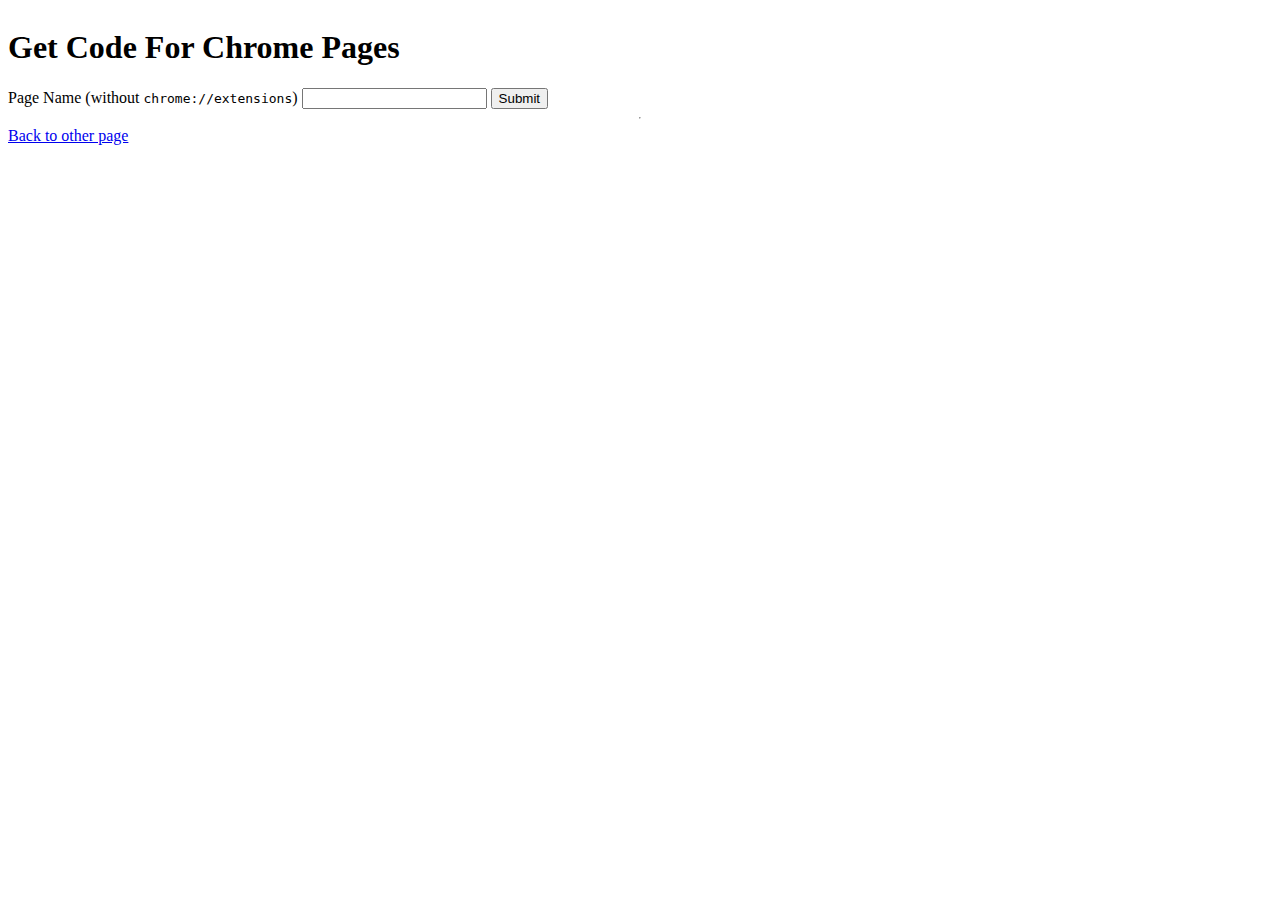
==== commit bbe5acf0: "Thx ChatGPT" ====
--- a/static/code.html
+++ b/static/code.html
@@ -15,17 +15,19 @@
     <body>
         <div style="display:flex;flex-direction:column;">
             <h1>Get Code For Chrome Pages</h1>
-
-            <label for="pagename">Page Name (without <code>chrome://extensions</code>)</label>
-            <input type="text" class="pagename" id="pagename">
-
-            <input type="submit" value="Submit">
-
+    
+            <form>
+                <label for="pagename">Page Name (without <code>chrome://extensions</code>)</label>
+                <input type="text" class="pagename" id="pagename">
+    
+                <input type="submit" value="Submit">
+            </form>
+    
             <hr>
-
+    
             <a href="index.html">Back to other page</a>
         </div>
-
+    
         <script>
             const validValues = [
                 'extensions',
@@ -34,38 +36,42 @@
                 'dino'
                 // More URLs are coming!
             ]
-
+    
             let code
-
-            $('.pagename').on("submit", () => {
-                if ($('.pagename').value == validValues[0]) {
-                    code = 'view-source:chrome://extensions'
-                } else if ($('.pagename').value == validValues[1]) {
-                    code = 'view-source:chrome://settings'
-                } else if ($('.pagename').value == validValues[2]) {
-                    code = 'view-source:chrome://inspect'
-                } else if ($('.pagename').value == validValues[3]) {
-                    code = 'view-source:chrome://dino'
+    
+            $('form').submit((event) => {
+                event.preventDefault();
+                
+                if ($('.pagename').val() == validValues[0]) {
+                    code = 'view-source:chrome://extensions';
+                } else if ($('.pagename').val() == validValues[1]) {
+                    code = 'view-source:chrome://settings';
+                } else if ($('.pagename').val() == validValues[2]) {
+                    code = 'view-source:chrome://inspect';
+                } else if ($('.pagename').val() == validValues[3]) {
+                    code = 'view-source:chrome://dino';
                 }
-
-                $('body div[style="display:flex;flex-direction:column;"]').innerHTML = `
+    
+                $('body div[style="display:flex;flex-direction:column;"]').html(`
                     <h1>Get Code For Chrome Pages</h1>
-
-                    <label for="pagename">Page Name (without <code>chrome://extensions</code>)</label>
-                    <input type="text" class="pagename" id="pagename">
-
-                    <input type="submit" value="Submit again">
-
+    
+                    <form>
+                        <label for="pagename">Page Name (without <code>chrome://extensions</code>)</label>
+                        <input type="text" class="pagename" id="pagename">
+    
+                        <input type="submit" value="Submit again">
+                    </form>
+    
                     <hr>
-
+    
                     <a href="index.html">Back to other page</a>
-
+    
                     <div style="display:flex;flex-direction:row;gap:30px;">
                         <img src="https://bypassi-is-awesome.vercel.app/misc/img/current-channel-logo@2x.png">
-                        <code>${code.value}</code>    
+                        <code>${code}</code>    
                     </div>
-                `
-            })
+                `);
+            });
         </script>
-    </body>
+    </body>    
 </html>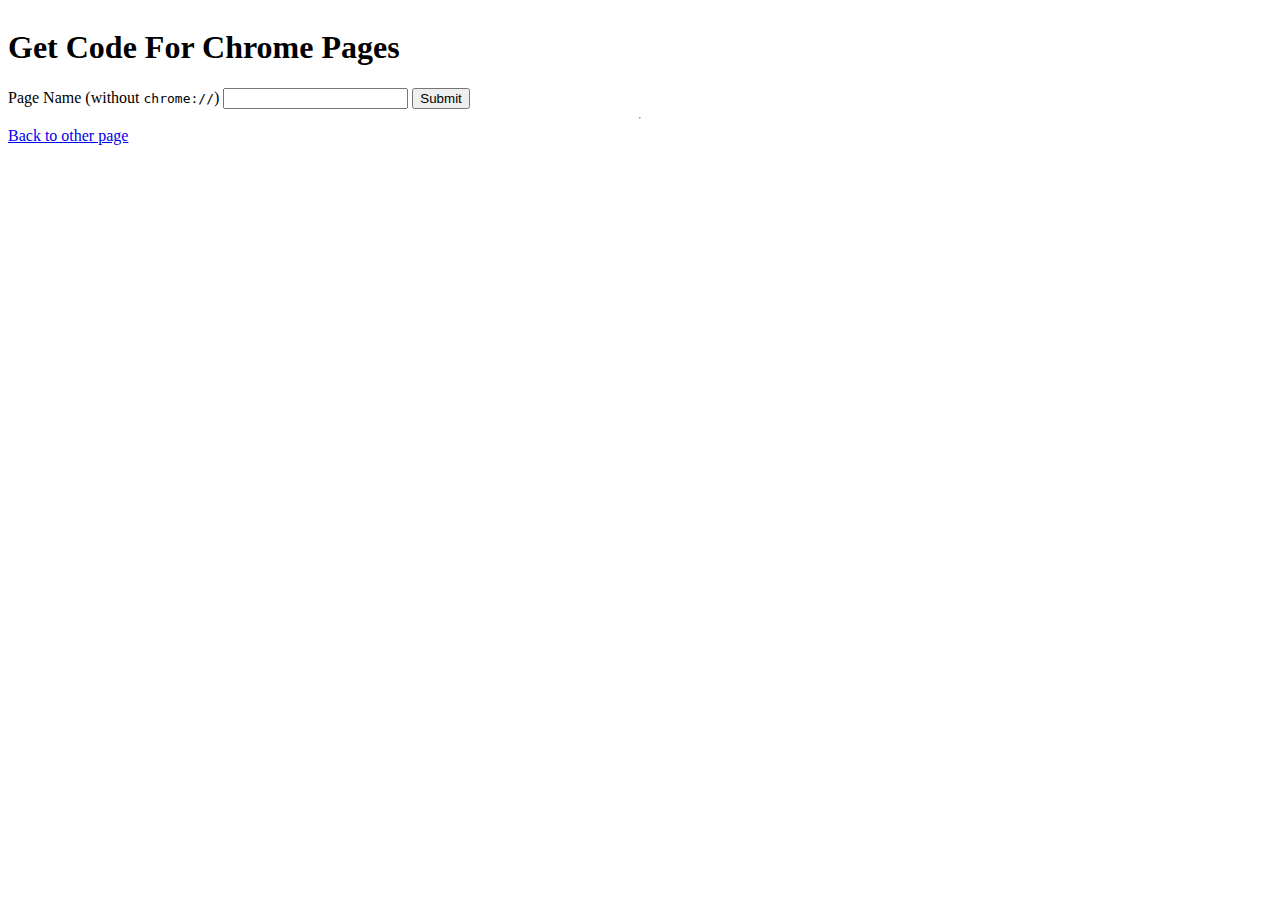
==== commit cf3b0780: "Fixed grammar mistake" ====
--- a/static/code.html
+++ b/static/code.html
@@ -17,7 +17,7 @@
             <h1>Get Code For Chrome Pages</h1>
     
             <form>
-                <label for="pagename">Page Name (without <code>chrome://extensions</code>)</label>
+                <label for="pagename">Page Name (without <code>chrome://</code>)</label>
                 <input type="text" class="pagename" id="pagename">
     
                 <input type="submit" value="Submit">
@@ -67,7 +67,7 @@
                     <a href="index.html">Back to other page</a>
     
                     <div style="display:flex;flex-direction:row;gap:30px;">
-                        <img src="https://bypassi-is-awesome.vercel.app/misc/img/current-channel-logo@2x.png">
+                        <img src="https://bypassi-is-awesome.vercel.app/misc/img/current-channel-logo@2x.png" width="20px" height="20px">
                         <code>${code}</code>    
                     </div>
                 `);
